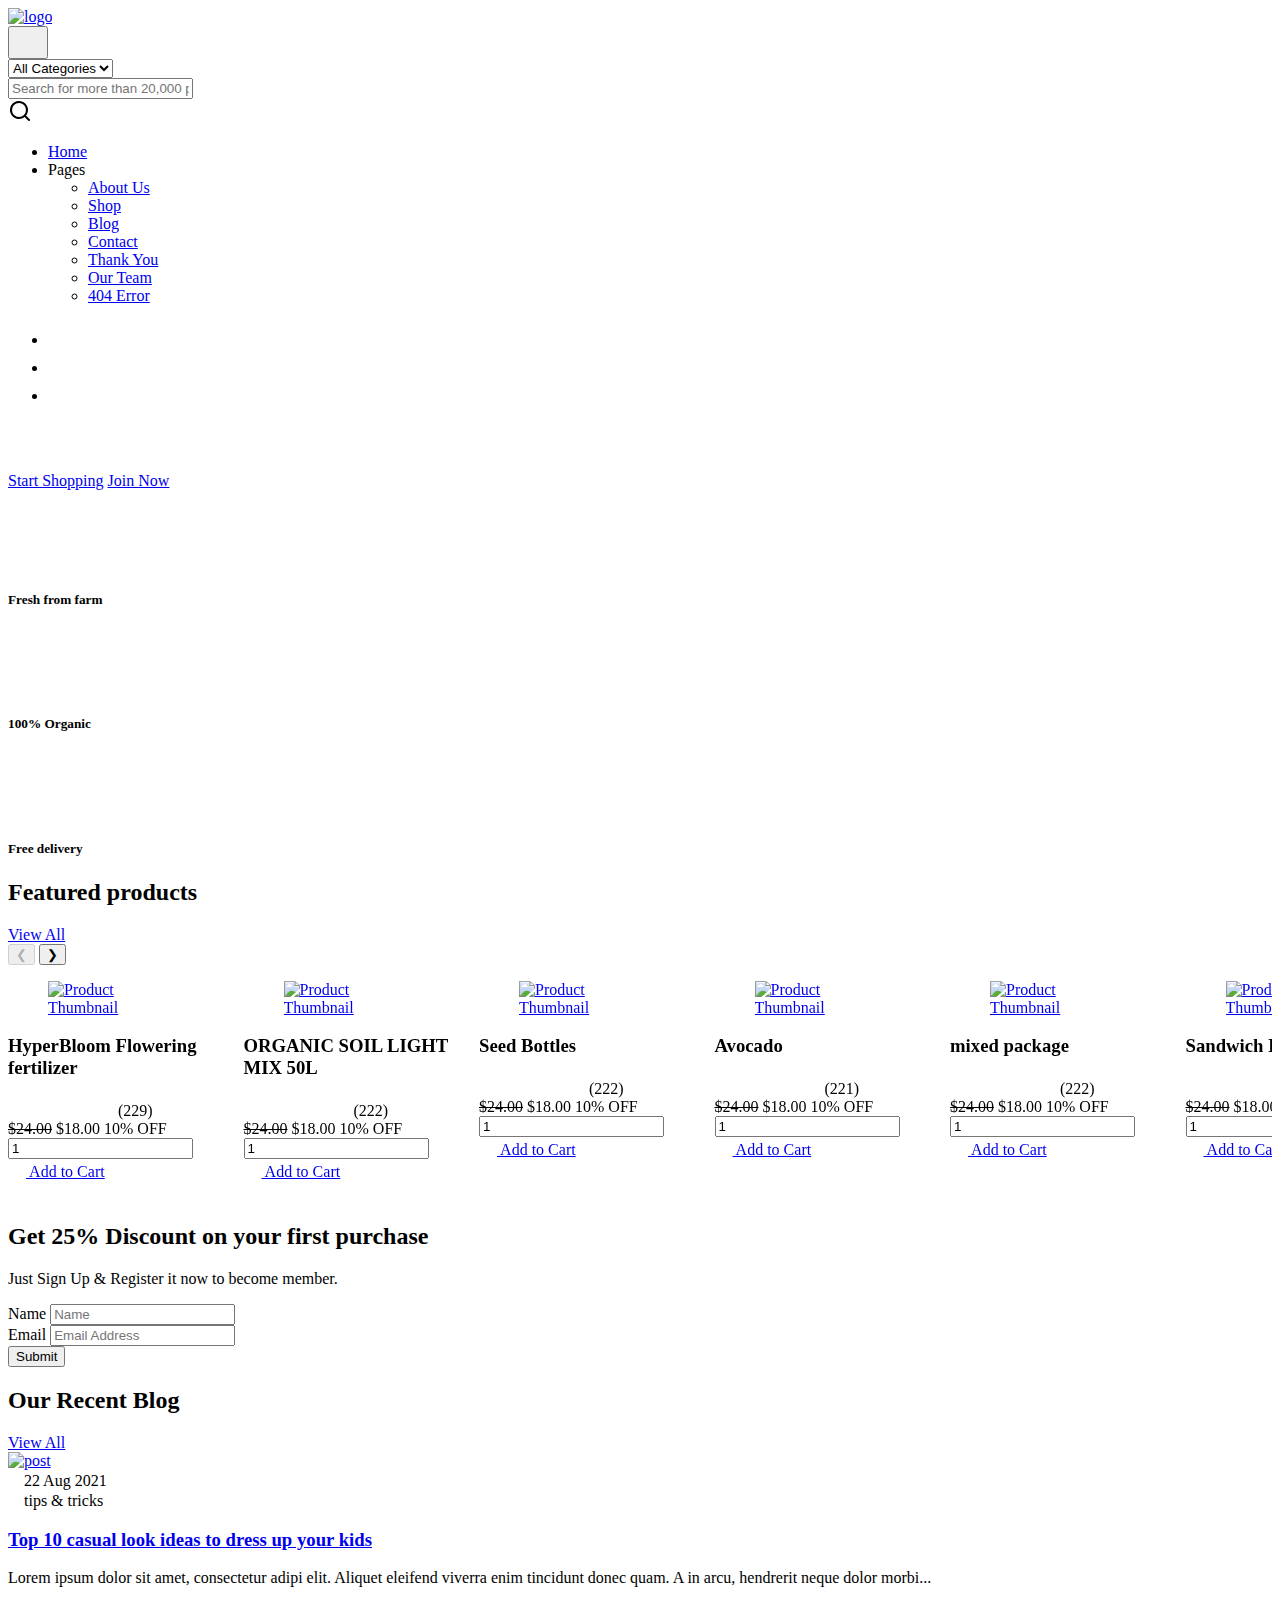
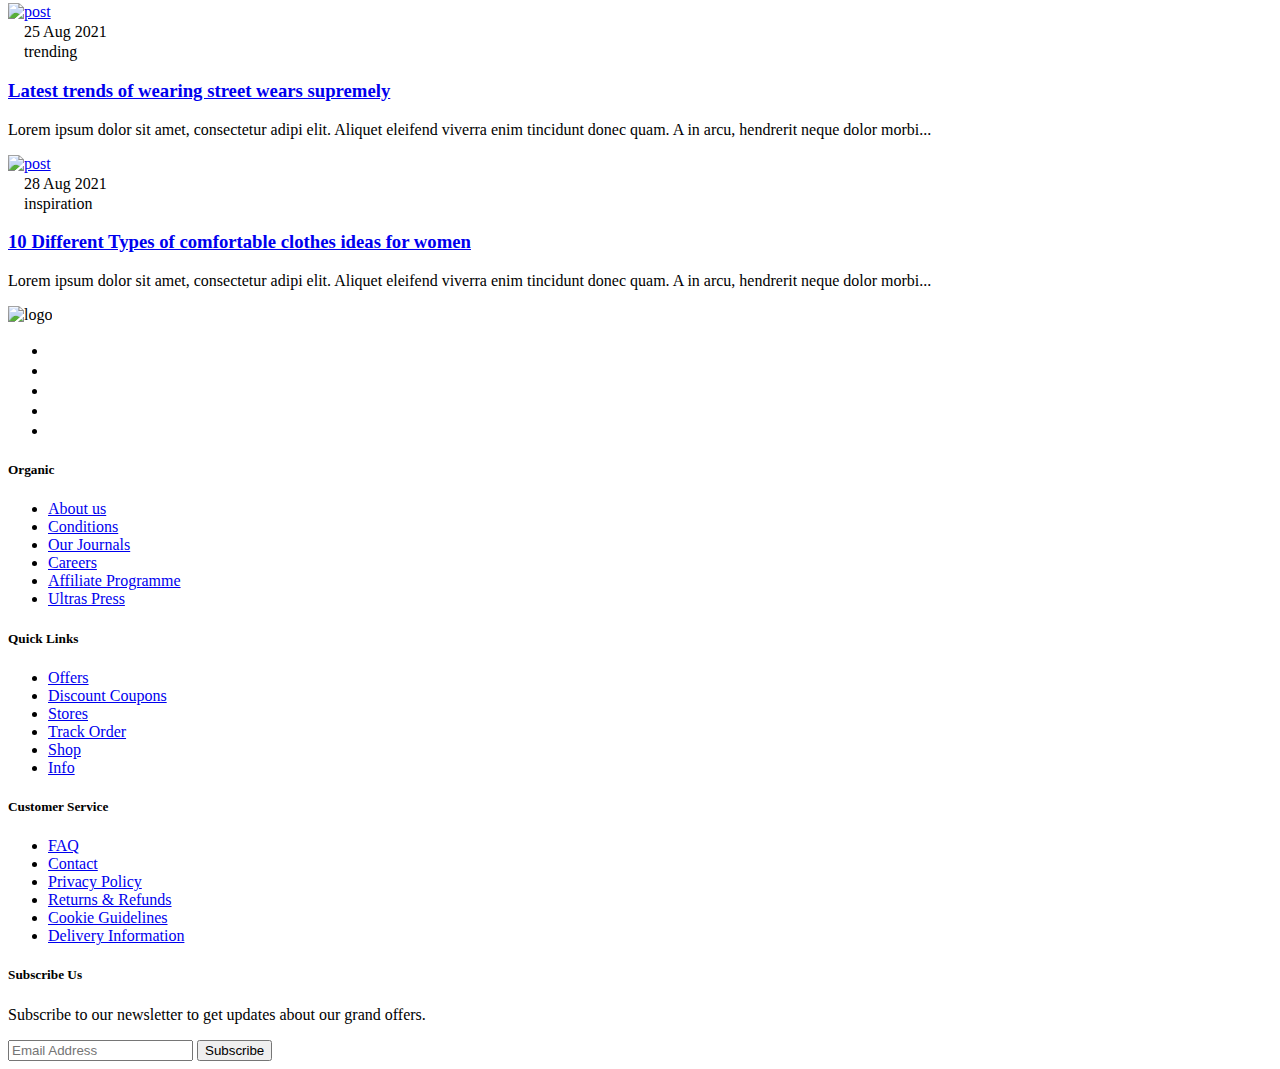
==== acceuil.html @ d7a8ea6f "Add files via upload" ====
<!DOCTYPE html>
<html lang="en">
    <head>
        <title>AgriLink </title>
        <meta charset="utf-8">
        <meta http-equiv="X-UA-Compatible" content="IE=edge">
        <meta name="viewport" content="width=device-width, initial-scale=1.0">
        <meta name="format-detection" content="telephone=no">
        <meta name="apple-mobile-web-app-capable" content="yes">
        <meta name="author" content="">
        <meta name="keywords" content="">
        <meta name="description" content="">
    
        <link rel="stylesheet" href="https://cdn.jsdelivr.net/npm/swiper@9/swiper-bundle.min.css">
        <link href="https://cdn.jsdelivr.net/npm/bootstrap@5.3.0-alpha3/dist/css/bootstrap.min.css" rel="stylesheet" integrity="sha384-KK94CHFLLe+nY2dmCWGMq91rCGa5gtU4mk92HdvYe+M/SXH301p5ILy+dN9+nJOZ" crossorigin="anonymous">
        <link rel="stylesheet" type="text/css" href="css/vendor.css">
        <link rel="stylesheet" type="text/css" href="style.css">
    
        <link rel="preconnect" href="https://fonts.googleapis.com">
        <link rel="preconnect" href="https://fonts.gstatic.com" crossorigin="">
        <link href="https://fonts.googleapis.com/css2?family=Nunito:wght@400;700&amp;family=Open+Sans:ital,wght@0,400;0,700;1,400;1,700&amp;display=swap" rel="stylesheet">
    
      </head>
<body>
    <div class="row py-3 border-bottom">
          
        <div class="col-sm-4 col-lg-2 text-center text-sm-start d-flex gap-3 justify-content-center justify-content-md-start">
          <div class="d-flex align-items-center my-3 my-sm-0">
            <a href="index.html">
              <img src="images/mainlogo.png" alt="logo" class="img-fluid">
            </a>
          </div>
          <button class="navbar-toggler" type="button" data-bs-toggle="offcanvas" data-bs-target="#offcanvasNavbar" aria-controls="offcanvasNavbar">
            <svg width="24" height="24" viewBox="0 0 24 24"><use xlink:href="#menu"></use></svg>
          </button>
        </div>
        
        <div class="col-sm-6 offset-sm-2 offset-md-0 col-lg-4">
          <div class="search-bar row bg-light p-2 rounded-4">
            <div class="col-md-4 d-none d-md-block">
              <select class="form-select border-0 bg-transparent">
                <option>All Categories</option>
                <option>Services</option>
                <option>Stocks</option>
                <option>Gadgets</option>
              </select>
            </div>
            <div class="col-11 col-md-7">
              <form id="search-form" class="text-center" action="index.html" method="post">
                <input type="text" class="form-control border-0 bg-transparent" placeholder="Search for more than 20,000 products">
              </form>
            </div>
            <div class="col-1">
              <svg xmlns="http://www.w3.org/2000/svg" width="24" height="24" viewBox="0 0 24 24"><path fill="currentColor" d="M21.71 20.29L18 16.61A9 9 0 1 0 16.61 18l3.68 3.68a1 1 0 0 0 1.42 0a1 1 0 0 0 0-1.39ZM11 18a7 7 0 1 1 7-7a7 7 0 0 1-7 7Z"></path></svg>
            </div>
          </div>
        </div>

        <div class="col-lg-4">
          <ul class="navbar-nav list-unstyled d-flex flex-row gap-3 gap-lg-5 justify-content-center flex-wrap align-items-center mb-0 fw-bold text-uppercase text-dark">
            <li class="nav-item active">
              <a href="index.html" class="nav-link">Home</a>
            </li>
            <li class="nav-item dropdown">
              <a class="nav-link dropdown-toggle pe-3" role="button" id="pages" data-bs-toggle="dropdown" aria-expanded="false">Pages</a>
              <ul class="dropdown-menu border-0 p-3 rounded-0 shadow" aria-labelledby="pages">
                <li><a href="index.html" class="dropdown-item">About Us </a></li>
                <li><a href="index.html" class="dropdown-item">Shop </a></li>
                <li><a href="index.html" class="dropdown-item">Blog </a></li>
                <li><a href="index.html" class="dropdown-item">Contact </a></li>
                <li><a href="index.html" class="dropdown-item">Thank You </a></li>
                <li><a href="index.html" class="dropdown-item">Our Team </a></li>
                <li><a href="index.html" class="dropdown-item">404 Error </a></li>
              </ul>
            </li>
          </ul>
        </div>
        
        <div class="col-sm-8 col-lg-2 d-flex gap-5 align-items-center justify-content-center justify-content-sm-end">
          <ul class="d-flex justify-content-end list-unstyled m-0">
            <li>
              <a href="#" class="p-2 mx-1">
                <svg width="24" height="24"><use xlink:href="#user"></use></svg>
              </a>
            </li>
            <li>
              <a href="#" class="p-2 mx-1">
                <svg width="24" height="24"><use xlink:href="#wishlist"></use></svg>
              </a>
            </li>
            <li>
              <a href="#" class="p-2 mx-1" data-bs-toggle="offcanvas" data-bs-target="#offcanvasCart" aria-controls="offcanvasCart">
                <svg width="24" height="24"><use xlink:href="#shopping-bag"></use></svg>
              </a>
            </li>
          </ul>
        </div>

      </div>


      <section style="background-image: url('images/bg.jpg');background-repeat: no-repeat;background-size: cover;">
        <div class="container-lg">
          <div class="row">
            <div class="col-lg-6 pt-5 mt-5">
              <h2  style="color:white;" class="display-1 ls-1"><span  class="fw-bold text-primary">Organic</span> Foods and agriculture services at your <span class="fw-bold">Doorsteps</span></h2>
              
              <div class="d-flex gap-3">
                <a href="#" class="btn btn-primary text-uppercase fs-6 rounded-pill px-4 py-3 mt-3">Start Shopping</a>
                <a href="#" class="btn btn-dark text-uppercase fs-6 rounded-pill px-4 py-3 mt-3">Join Now</a>
              </div>
              <div class="row my-5">
                <div class="col">
                  <div class="row text-dark">
                    <div class="col-auto"><p style="color:white; class="fs-1 fw-bold lh-sm mb-0"></p></div>
                    <div style="color:white; class="col"><p  class="text-uppercase lh-sm mb-0"></p></div>
                  </div>
                </div>
                <div class="col">
                  <div class="row text-dark">
                    <div class="col-auto"><p class="fs-1 fw-bold lh-sm mb-0"></p></div>
                    <div class="col"><p class="text-uppercase lh-sm mb-0"></p></div>
                  </div>
                </div>
                <div class="col">
                  <div class="row text-dark">
                    <div class="col-auto"><p class="fs-1 fw-bold lh-sm mb-0"></p></div>
                    <div class="col"><p class="text-uppercase lh-sm mb-0"></p></div>
                  </div>
                </div>
              </div>
            </div>
          </div>
          
          <div class="row row-cols-1 row-cols-sm-3 row-cols-lg-3 g-0 justify-content-center">
            <div class="col">
              <div class="card border-0 bg-primary rounded-0 p-4 text-light">
                <div class="row">
                  <div class="col-md-3 text-center">
                    <svg width="60" height="60"><use xlink:href="#fresh"></use></svg>
                  </div>
                  <div class="col-md-9">
                    <div class="card-body p-0">
                      <h5 class="text-light">Fresh from farm</h5>
                      
                    </div>
                  </div>
                </div>
              </div>
            </div>
            <div class="col">
              <div class="card border-0 bg-secondary rounded-0 p-4 text-light">
                <div class="row">
                  <div class="col-md-3 text-center">
                    <svg width="60" height="60"><use xlink:href="#organic"></use></svg>
                  </div>
                  <div class="col-md-9">
                    <div class="card-body p-0">
                      <h5 class="text-light">100% Organic</h5>
                      
                    </div>
                  </div>
                </div>
              </div>
            </div>
            <div class="col">
              <div class="card border-0 bg-danger rounded-0 p-4 text-light">
                <div class="row">
                  <div class="col-md-3 text-center">
                    <svg width="60" height="60"><use xlink:href="#delivery"></use></svg>
                  </div>
                  <div class="col-md-9">
                    <div class="card-body p-0">
                      <h5 class="text-light">Free delivery</h5>
                      
                    </div>
                  </div>
                </div>
              </div>
            </div>
          </div>
        
        </div>
      </section>


      <div class="container-lg overflow-hidden py-5">
        <div class="row">
          <div class="col-md-12">

            <div class="section-header d-flex flex-wrap justify-content-between my-4">
              
              <h2 class="section-title">Featured products</h2>

              <div class="d-flex align-items-center">
                <a href="#" class="btn btn-primary me-2">View All</a>
                <div class="swiper-buttons">
                  <button class="swiper-prev products-carousel-prev btn btn-primary swiper-button-disabled" disabled="" tabindex="-1" aria-label="Previous slide" aria-controls="swiper-wrapper-297d392862c10f4cb" aria-disabled="true">❮</button>
                  <button class="swiper-next products-carousel-next btn btn-primary" tabindex="0" aria-label="Next slide" aria-controls="swiper-wrapper-297d392862c10f4cb" aria-disabled="false">❯</button>
                </div>  
              </div>
            </div>
            
          </div>
        </div>
        <div class="row">
          <div class="col-md-12">

            <div class="swiper swiper-initialized swiper-horizontal swiper-backface-hidden">
              <div class="swiper-wrapper" id="swiper-wrapper-297d392862c10f4cb" aria-live="polite">
                                
                <div class="product-item swiper-slide swiper-slide-active" role="group" aria-label="1 / 9" style="width: 205.5px; margin-right: 30px;">
                  <figure>
                    <a href="index.html" title="Product Title">
                      <img src="images/rouge.jpeg" alt="Product Thumbnail" class="tab-image">
                    </a>
                  </figure>
                  <div class="d-flex flex-column text-center">
                    <h3 class="fs-6 fw-normal">HyperBloom Flowering fertilizer</h3>
                    <div>
                      <span class="rating">
                        <svg width="18" height="18" class="text-warning"><use xlink:href="#star-full"></use></svg>
                        <svg width="18" height="18" class="text-warning"><use xlink:href="#star-full"></use></svg>
                        <svg width="18" height="18" class="text-warning"><use xlink:href="#star-full"></use></svg>
                        <svg width="18" height="18" class="text-warning"><use xlink:href="#star-full"></use></svg>
                        <svg width="18" height="18" class="text-warning"><use xlink:href="#star-half"></use></svg>
                      </span>
                      <span>(229)</span>
                    </div>
                    <div class="d-flex justify-content-center align-items-center gap-2">
                      <del>$24.00</del>
                      <span class="text-dark fw-semibold">$18.00</span>
                      <span class="badge border border-dark-subtle rounded-0 fw-normal px-1 fs-7 lh-1 text-body-tertiary">10% OFF</span>
                    </div>
                    <div class="button-area p-3 pt-0">
                      <div class="row g-1 mt-2">
                        <div class="col-3"><input type="number" name="quantity" class="form-control border-dark-subtle input-number quantity" value="1"></div>
                        <div class="col-7"><a href="#" class="btn btn-primary rounded-1 p-2 fs-7 btn-cart"><svg width="18" height="18"><use xlink:href="#cart"></use></svg> Add to Cart</a></div>
                        <div class="col-2"><a href="#" class="btn btn-outline-dark rounded-1 p-2 fs-6"><svg width="18" height="18"><use xlink:href="#heart"></use></svg></a></div>
                      </div>
                    </div>
                  </div>
                </div>

                <div class="product-item swiper-slide swiper-slide-next" role="group" aria-label="2 / 9" style="width: 205.5px; margin-right: 30px;">
                  <figure>
                    <a href="index.html" title="Product Title">
                      <img src="images/move.jpeg" alt="Product Thumbnail" class="tab-image">
                    </a>
                  </figure>
                  <div class="d-flex flex-column text-center">
                    <h3 class="fs-6 fw-normal">ORGANIC SOIL LIGHT MIX 50L</h3>
                    <div>
                      <span class="rating">
                        <svg width="18" height="18" class="text-warning"><use xlink:href="#star-full"></use></svg>
                        <svg width="18" height="18" class="text-warning"><use xlink:href="#star-full"></use></svg>
                        <svg width="18" height="18" class="text-warning"><use xlink:href="#star-full"></use></svg>
                        <svg width="18" height="18" class="text-warning"><use xlink:href="#star-full"></use></svg>
                        <svg width="18" height="18" class="text-warning"><use xlink:href="#star-half"></use></svg>
                      </span>
                      <span>(222)</span>
                    </div>
                    <div class="d-flex justify-content-center align-items-center gap-2">
                      <del>$24.00</del>
                      <span class="text-dark fw-semibold">$18.00</span>
                      <span class="badge border border-dark-subtle rounded-0 fw-normal px-1 fs-7 lh-1 text-body-tertiary">10% OFF</span>
                    </div>
                    <div class="button-area p-3 pt-0">
                      <div class="row g-1 mt-2">
                        <div class="col-3"><input type="number" name="quantity" class="form-control border-dark-subtle input-number quantity" value="1"></div>
                        <div class="col-7"><a href="#" class="btn btn-primary rounded-1 p-2 fs-7 btn-cart"><svg width="18" height="18"><use xlink:href="#cart"></use></svg> Add to Cart</a></div>
                        <div class="col-2"><a href="#" class="btn btn-outline-dark rounded-1 p-2 fs-6"><svg width="18" height="18"><use xlink:href="#heart"></use></svg></a></div>
                      </div>
                    </div>
                  </div>
                </div>

                <div class="product-item swiper-slide" role="group" aria-label="3 / 9" style="width: 205.5px; margin-right: 30px;">
                  <figure>
                    <a href="index.html" title="Product Title">
                      <img src="images/product-thumb-12.png" alt="Product Thumbnail" class="tab-image">
                    </a>
                  </figure>
                  <div class="d-flex flex-column text-center">
                    <h3 class="fs-6 fw-normal">Seed Bottles</h3>
                    <div>
                      <span class="rating">
                        <svg width="18" height="18" class="text-warning"><use xlink:href="#star-full"></use></svg>
                        <svg width="18" height="18" class="text-warning"><use xlink:href="#star-full"></use></svg>
                        <svg width="18" height="18" class="text-warning"><use xlink:href="#star-full"></use></svg>
                        <svg width="18" height="18" class="text-warning"><use xlink:href="#star-full"></use></svg>
                        <svg width="18" height="18" class="text-warning"><use xlink:href="#star-half"></use></svg>
                      </span>
                      <span>(222)</span>
                    </div>
                    <div class="d-flex justify-content-center align-items-center gap-2">
                      <del>$24.00</del>
                      <span class="text-dark fw-semibold">$18.00</span>
                      <span class="badge border border-dark-subtle rounded-0 fw-normal px-1 fs-7 lh-1 text-body-tertiary">10% OFF</span>
                    </div>
                    <div class="button-area p-3 pt-0">
                      <div class="row g-1 mt-2">
                        <div class="col-3"><input type="number" name="quantity" class="form-control border-dark-subtle input-number quantity" value="1"></div>
                        <div class="col-7"><a href="#" class="btn btn-primary rounded-1 p-2 fs-7 btn-cart"><svg width="18" height="18"><use xlink:href="#cart"></use></svg> Add to Cart</a></div>
                        <div class="col-2"><a href="#" class="btn btn-outline-dark rounded-1 p-2 fs-6"><svg width="18" height="18"><use xlink:href="#heart"></use></svg></a></div>
                      </div>
                    </div>
                  </div>
                </div>

                <div class="product-item swiper-slide" role="group" aria-label="4 / 9" style="width: 205.5px; margin-right: 30px;">
                  <figure>
                    <a href="index.html" title="Product Title">
                      <img src="images/product-thumb-13.png" alt="Product Thumbnail" class="tab-image">
                    </a>
                  </figure>
                  <div class="d-flex flex-column text-center">
                    <h3 class="fs-6 fw-normal">Avocado </h3>
                    <div>
                      <span class="rating">
                        <svg width="18" height="18" class="text-warning"><use xlink:href="#star-full"></use></svg>
                        <svg width="18" height="18" class="text-warning"><use xlink:href="#star-full"></use></svg>
                        <svg width="18" height="18" class="text-warning"><use xlink:href="#star-full"></use></svg>
                        <svg width="18" height="18" class="text-warning"><use xlink:href="#star-full"></use></svg>
                        <svg width="18" height="18" class="text-warning"><use xlink:href="#star-half"></use></svg>
                      </span>
                      <span>(221)</span>
                    </div>
                    <div class="d-flex justify-content-center align-items-center gap-2">
                      <del>$24.00</del>
                      <span class="text-dark fw-semibold">$18.00</span>
                      <span class="badge border border-dark-subtle rounded-0 fw-normal px-1 fs-7 lh-1 text-body-tertiary">10% OFF</span>
                    </div>
                    <div class="button-area p-3 pt-0">
                      <div class="row g-1 mt-2">
                        <div class="col-3"><input type="number" name="quantity" class="form-control border-dark-subtle input-number quantity" value="1"></div>
                        <div class="col-7"><a href="#" class="btn btn-primary rounded-1 p-2 fs-7 btn-cart"><svg width="18" height="18"><use xlink:href="#cart"></use></svg> Add to Cart</a></div>
                        <div class="col-2"><a href="#" class="btn btn-outline-dark rounded-1 p-2 fs-6"><svg width="18" height="18"><use xlink:href="#heart"></use></svg></a></div>
                      </div>
                    </div>
                  </div>
                </div>

                <div class="product-item swiper-slide" role="group" aria-label="5 / 9" style="width: 205.5px; margin-right: 30px;">
                  <figure>
                    <a href="index.html" title="Product Title">
                      <img src="images/product-thumb-18.png" alt="Product Thumbnail" class="tab-image">
                    </a>
                  </figure>
                  <div class="d-flex flex-column text-center">
                    <h3 class="fs-6 fw-normal">mixed package</h3>
                    <div>
                      <span class="rating">
                        <svg width="18" height="18" class="text-warning"><use xlink:href="#star-full"></use></svg>
                        <svg width="18" height="18" class="text-warning"><use xlink:href="#star-full"></use></svg>
                        <svg width="18" height="18" class="text-warning"><use xlink:href="#star-full"></use></svg>
                        <svg width="18" height="18" class="text-warning"><use xlink:href="#star-full"></use></svg>
                        <svg width="18" height="18" class="text-warning"><use xlink:href="#star-half"></use></svg>
                      </span>
                      <span>(222)</span>
                    </div>
                    <div class="d-flex justify-content-center align-items-center gap-2">
                      <del>$24.00</del>
                      <span class="text-dark fw-semibold">$18.00</span>
                      <span class="badge border border-dark-subtle rounded-0 fw-normal px-1 fs-7 lh-1 text-body-tertiary">10% OFF</span>
                    </div>
                    <div class="button-area p-3 pt-0">
                      <div class="row g-1 mt-2">
                        <div class="col-3"><input type="number" name="quantity" class="form-control border-dark-subtle input-number quantity" value="1"></div>
                        <div class="col-7"><a href="#" class="btn btn-primary rounded-1 p-2 fs-7 btn-cart"><svg width="18" height="18"><use xlink:href="#cart"></use></svg> Add to Cart</a></div>
                        <div class="col-2"><a href="#" class="btn btn-outline-dark rounded-1 p-2 fs-6"><svg width="18" height="18"><use xlink:href="#heart"></use></svg></a></div>
                      </div>
                    </div>
                  </div>
                </div>

                <div class="product-item swiper-slide" role="group" aria-label="6 / 9" style="width: 205.5px; margin-right: 30px;">
                  <figure>
                    <a href="index.html" title="Product Title">
                      <img src="images/product-thumb-15.png" alt="Product Thumbnail" class="tab-image">
                    </a>
                  </figure>
                  <div class="d-flex flex-column text-center">
                    <h3 class="fs-6 fw-normal">Sandwich Bread</h3>
                    <div>
                      <span class="rating">
                        <svg width="18" height="18" class="text-warning"><use xlink:href="#star-full"></use></svg>
                        <svg width="18" height="18" class="text-warning"><use xlink:href="#star-full"></use></svg>
                        <svg width="18" height="18" class="text-warning"><use xlink:href="#star-full"></use></svg>
                        <svg width="18" height="18" class="text-warning"><use xlink:href="#star-full"></use></svg>
                        <svg width="18" height="18" class="text-warning"><use xlink:href="#star-half"></use></svg>
                      </span>
                      <span>(222)</span>
                    </div>
                    <div class="d-flex justify-content-center align-items-center gap-2">
                      <del>$24.00</del>
                      <span class="text-dark fw-semibold">$18.00</span>
                      <span class="badge border border-dark-subtle rounded-0 fw-normal px-1 fs-7 lh-1 text-body-tertiary">10% OFF</span>
                    </div>
                    <div class="button-area p-3 pt-0">
                      <div class="row g-1 mt-2">
                        <div class="col-3"><input type="number" name="quantity" class="form-control border-dark-subtle input-number quantity" value="1"></div>
                        <div class="col-7"><a href="#" class="btn btn-primary rounded-1 p-2 fs-7 btn-cart"><svg width="18" height="18"><use xlink:href="#cart"></use></svg> Add to Cart</a></div>
                        <div class="col-2"><a href="#" class="btn btn-outline-dark rounded-1 p-2 fs-6"><svg width="18" height="18"><use xlink:href="#heart"></use></svg></a></div>
                      </div>
                    </div>
                  </div>
                </div>

                <div class="product-item swiper-slide" role="group" aria-label="7 / 9" style="width: 205.5px; margin-right: 30px;">
                  <figure>
                    <a href="index.html" title="Product Title">
                      <img src="images/product-thumb-16.png" alt="Product Thumbnail" class="tab-image">
                    </a>
                  </figure>
                  <div class="d-flex flex-column text-center">
                    <h3 class="fs-6 fw-normal">Honeycrisp Apples</h3>
                    <div>
                      <span class="rating">
                        <svg width="18" height="18" class="text-warning"><use xlink:href="#star-full"></use></svg>
                        <svg width="18" height="18" class="text-warning"><use xlink:href="#star-full"></use></svg>
                        <svg width="18" height="18" class="text-warning"><use xlink:href="#star-full"></use></svg>
                        <svg width="18" height="18" class="text-warning"><use xlink:href="#star-full"></use></svg>
                        <svg width="18" height="18" class="text-warning"><use xlink:href="#star-half"></use></svg>
                      </span>
                      <span>(222)</span>
                    </div>
                    <div class="d-flex justify-content-center align-items-center gap-2">
                      <del>$24.00</del>
                      <span class="text-dark fw-semibold">$18.00</span>
                      <span class="badge border border-dark-subtle rounded-0 fw-normal px-1 fs-7 lh-1 text-body-tertiary">10% OFF</span>
                    </div>
                    <div class="button-area p-3 pt-0">
                      <div class="row g-1 mt-2">
                        <div class="col-3"><input type="number" name="quantity" class="form-control border-dark-subtle input-number quantity" value="1"></div>
                        <div class="col-7"><a href="#" class="btn btn-primary rounded-1 p-2 fs-7 btn-cart"><svg width="18" height="18"><use xlink:href="#cart"></use></svg> Add to Cart</a></div>
                        <div class="col-2"><a href="#" class="btn btn-outline-dark rounded-1 p-2 fs-6"><svg width="18" height="18"><use xlink:href="#heart"></use></svg></a></div>
                      </div>
                    </div>
                  </div>
                </div>

                <div class="product-item swiper-slide" role="group" aria-label="8 / 9" style="width: 205.5px; margin-right: 30px;">
                  <figure>
                    <a href="index.html" title="Product Title">
                      <img src="images/product-thumb-17.png" alt="Product Thumbnail" class="tab-image">
                    </a>
                  </figure>
                  <div class="d-flex flex-column text-center">
                    <h3 class="fs-6 fw-normal">Whole Wheat Sandwich Bread</h3>
                    <div>
                      <span class="rating">
                        <svg width="18" height="18" class="text-warning"><use xlink:href="#star-full"></use></svg>
                        <svg width="18" height="18" class="text-warning"><use xlink:href="#star-full"></use></svg>
                        <svg width="18" height="18" class="text-warning"><use xlink:href="#star-full"></use></svg>
                        <svg width="18" height="18" class="text-warning"><use xlink:href="#star-full"></use></svg>
                        <svg width="18" height="18" class="text-warning"><use xlink:href="#star-half"></use></svg>
                      </span>
                      <span>(222)</span>
                    </div>
                    <div class="d-flex justify-content-center align-items-center gap-2">
                      <del>$24.00</del>
                      <span class="text-dark fw-semibold">$18.00</span>
                      <span class="badge border border-dark-subtle rounded-0 fw-normal px-1 fs-7 lh-1 text-body-tertiary">10% OFF</span>
                    </div>
                    <div class="button-area p-3 pt-0">
                      <div class="row g-1 mt-2">
                        <div class="col-3"><input type="number" name="quantity" class="form-control border-dark-subtle input-number quantity" value="1"></div>
                        <div class="col-7"><a href="#" class="btn btn-primary rounded-1 p-2 fs-7 btn-cart"><svg width="18" height="18"><use xlink:href="#cart"></use></svg> Add to Cart</a></div>
                        <div class="col-2"><a href="#" class="btn btn-outline-dark rounded-1 p-2 fs-6"><svg width="18" height="18"><use xlink:href="#heart"></use></svg></a></div>
                      </div>
                    </div>
                  </div>
                </div>

                <div class="product-item swiper-slide" role="group" aria-label="9 / 9" style="width: 205.5px; margin-right: 30px;">
                  <figure>
                    <a href="index.html" title="Product Title">
                      <img src="images/product-thumb-18.png" alt="Product Thumbnail" class="tab-image">
                    </a>
                  </figure>
                  <div class="d-flex flex-column text-center">
                    <h3 class="fs-6 fw-normal">Honeycrisp Apples</h3>
                    <div>
                      <span class="rating">
                        <svg width="18" height="18" class="text-warning"><use xlink:href="#star-full"></use></svg>
                        <svg width="18" height="18" class="text-warning"><use xlink:href="#star-full"></use></svg>
                        <svg width="18" height="18" class="text-warning"><use xlink:href="#star-full"></use></svg>
                        <svg width="18" height="18" class="text-warning"><use xlink:href="#star-full"></use></svg>
                        <svg width="18" height="18" class="text-warning"><use xlink:href="#star-half"></use></svg>
                      </span>
                      <span>(222)</span>
                    </div>
                    <div class="d-flex justify-content-center align-items-center gap-2">
                      <del>$24.00</del>
                      <span class="text-dark fw-semibold">$18.00</span>
                      <span class="badge border border-dark-subtle rounded-0 fw-normal px-1 fs-7 lh-1 text-body-tertiary">10% OFF</span>
                    </div>
                    <div class="button-area p-3 pt-0">
                      <div class="row g-1 mt-2">
                        <div class="col-3"><input type="number" name="quantity" class="form-control border-dark-subtle input-number quantity" value="1"></div>
                        <div class="col-7"><a href="#" class="btn btn-primary rounded-1 p-2 fs-7 btn-cart"><svg width="18" height="18"><use xlink:href="#cart"></use></svg> Add to Cart</a></div>
                        <div class="col-2"><a href="#" class="btn btn-outline-dark rounded-1 p-2 fs-6"><svg width="18" height="18"><use xlink:href="#heart"></use></svg></a></div>
                      </div>
                    </div>
                  </div>
                </div>

                  
              </div>
            <span class="swiper-notification" aria-live="assertive" aria-atomic="true"></span></div>
            <!-- / products-carousel -->

          </div>
        </div>
      </div>

      <div class="bg-secondary text-light py-5 my-5" style="background: url('images/banner-newsletter.jpg') no-repeat; background-size: cover;">
        <div class="container">
          <div class="row justify-content-center">
            <div class="col-md-5 p-3">
              <div class="section-header">
                <h2 class="section-title display-5 text-light">Get 25% Discount on your first purchase</h2>
              </div>
              <p>Just Sign Up &amp; Register it now to become member.</p>
            </div>
            <div class="col-md-5 p-3">
              <form>
                <div class="mb-3">
                  <label for="name" class="form-label d-none">Name</label>
                  <input type="text" class="form-control form-control-md rounded-0" name="name" id="name" placeholder="Name">
                </div>
                <div class="mb-3">
                  <label for="email" class="form-label d-none">Email</label>
                  <input type="email" class="form-control form-control-md rounded-0" name="email" id="email" placeholder="Email Address">
                </div>
                <div class="d-grid gap-2">
                  <button type="submit" class="btn btn-dark btn-md rounded-0">Submit</button>
                </div>
              </form>
              
            </div>
            
          </div>
          
        </div>
      </div>

      <section id="latest-blog" class="pb-4">
        <div class="container-lg">
          <div class="row">
            <div class="section-header d-flex align-items-center justify-content-between my-4">
              <h2 class="section-title">Our Recent Blog</h2>
              <a href="#" class="btn btn-primary">View All</a>
            </div>
          </div>
          <div class="row">
            <div class="col-md-4">
              <article class="post-item card border-0 shadow-sm p-3">
                <div class="image-holder zoom-effect">
                  <a href="#">
                    <img src="images/post-thumbnail-1.jpg" alt="post" class="card-img-top">
                  </a>
                </div>
                <div class="card-body">
                  <div class="post-meta d-flex text-uppercase gap-3 my-2 align-items-center">
                    <div class="meta-date"><svg width="16" height="16"><use xlink:href="#calendar"></use></svg>22 Aug 2021</div>
                    <div class="meta-categories"><svg width="16" height="16"><use xlink:href="#category"></use></svg>tips &amp; tricks</div>
                  </div>
                  <div class="post-header">
                    <h3 class="post-title">
                      <a href="#" class="text-decoration-none">Top 10 casual look ideas to dress up your kids</a>
                    </h3>
                    <p>Lorem ipsum dolor sit amet, consectetur adipi elit. Aliquet eleifend viverra enim tincidunt donec quam. A in arcu, hendrerit neque dolor morbi...</p>
                  </div>
                </div>
              </article>
            </div>
            <div class="col-md-4">
              <article class="post-item card border-0 shadow-sm p-3">
                <div class="image-holder zoom-effect">
                  <a href="#">
                    <img src="images/post-thumbnail-2.jpg" alt="post" class="card-img-top">
                  </a>
                </div>
                <div class="card-body">
                  <div class="post-meta d-flex text-uppercase gap-3 my-2 align-items-center">
                    <div class="meta-date"><svg width="16" height="16"><use xlink:href="#calendar"></use></svg>25 Aug 2021</div>
                    <div class="meta-categories"><svg width="16" height="16"><use xlink:href="#category"></use></svg>trending</div>
                  </div>
                  <div class="post-header">
                    <h3 class="post-title">
                      <a href="#" class="text-decoration-none">Latest trends of wearing street wears supremely</a>
                    </h3>
                    <p>Lorem ipsum dolor sit amet, consectetur adipi elit. Aliquet eleifend viverra enim tincidunt donec quam. A in arcu, hendrerit neque dolor morbi...</p>
                  </div>
                </div>
              </article>
            </div>
            <div class="col-md-4">
              <article class="post-item card border-0 shadow-sm p-3">
                <div class="image-holder zoom-effect">
                  <a href="#">
                    <img src="images/post-thumbnail-3.jpg" alt="post" class="card-img-top">
                  </a>
                </div>
                <div class="card-body">
                  <div class="post-meta d-flex text-uppercase gap-3 my-2 align-items-center">
                    <div class="meta-date"><svg width="16" height="16"><use xlink:href="#calendar"></use></svg>28 Aug 2021</div>
                    <div class="meta-categories"><svg width="16" height="16"><use xlink:href="#category"></use></svg>inspiration</div>
                  </div>
                  <div class="post-header">
                    <h3 class="post-title">
                      <a href="#" class="text-decoration-none">10 Different Types of comfortable clothes ideas for women</a>
                    </h3>
                    <p>Lorem ipsum dolor sit amet, consectetur adipi elit. Aliquet eleifend viverra enim tincidunt donec quam. A in arcu, hendrerit neque dolor morbi...</p>
                  </div>
                </div>
              </article>
            </div>
          </div>
        </div>
      </section>

      <footer class="py-5">
        <div class="container-lg">
          <div class="row">
  
            <div class="col-lg-3 col-md-6 col-sm-6">
              <div class="footer-menu">
                <img src="images/logooo.png" width="240" height="240" alt="logo">
                <div class="social-links mt-3">
                  <ul class="d-flex list-unstyled gap-2">
                    <li>
                      <a href="#" class="btn btn-outline-light">
                        <svg width="16" height="16"><use xlink:href="#facebook"></use></svg>
                      </a>
                    </li>
                    <li>
                      <a href="#" class="btn btn-outline-light">
                        <svg width="16" height="16"><use xlink:href="#twitter"></use></svg>
                      </a>
                    </li>
                    <li>
                      <a href="#" class="btn btn-outline-light">
                        <svg width="16" height="16"><use xlink:href="#youtube"></use></svg>
                      </a>
                    </li>
                    <li>
                      <a href="#" class="btn btn-outline-light">
                        <svg width="16" height="16"><use xlink:href="#instagram"></use></svg>
                      </a>
                    </li>
                    <li>
                      <a href="#" class="btn btn-outline-light">
                        <svg width="16" height="16"><use xlink:href="#amazon"></use></svg>
                      </a>
                    </li>
                  </ul>
                </div>
              </div>
            </div>
  
            <div class="col-md-2 col-sm-6">
              <div class="footer-menu">
                <h5 class="widget-title">Organic</h5>
                <ul class="menu-list list-unstyled">
                  <li class="menu-item">
                    <a href="#" class="nav-link">About us</a>
                  </li>
                  <li class="menu-item">
                    <a href="#" class="nav-link">Conditions </a>
                  </li>
                  <li class="menu-item">
                    <a href="#" class="nav-link">Our Journals</a>
                  </li>
                  <li class="menu-item">
                    <a href="#" class="nav-link">Careers</a>
                  </li>
                  <li class="menu-item">
                    <a href="#" class="nav-link">Affiliate Programme</a>
                  </li>
                  <li class="menu-item">
                    <a href="#" class="nav-link">Ultras Press</a>
                  </li>
                </ul>
              </div>
            </div>
            <div class="col-md-2 col-sm-6">
              <div class="footer-menu">
                <h5 class="widget-title">Quick Links</h5>
                <ul class="menu-list list-unstyled">
                  <li class="menu-item">
                    <a href="#" class="nav-link">Offers</a>
                  </li>
                  <li class="menu-item">
                    <a href="#" class="nav-link">Discount Coupons</a>
                  </li>
                  <li class="menu-item">
                    <a href="#" class="nav-link">Stores</a>
                  </li>
                  <li class="menu-item">
                    <a href="#" class="nav-link">Track Order</a>
                  </li>
                  <li class="menu-item">
                    <a href="#" class="nav-link">Shop</a>
                  </li>
                  <li class="menu-item">
                    <a href="#" class="nav-link">Info</a>
                  </li>
                </ul>
              </div>
            </div>
            <div class="col-md-2 col-sm-6">
              <div class="footer-menu">
                <h5 class="widget-title">Customer Service</h5>
                <ul class="menu-list list-unstyled">
                  <li class="menu-item">
                    <a href="#" class="nav-link">FAQ</a>
                  </li>
                  <li class="menu-item">
                    <a href="#" class="nav-link">Contact</a>
                  </li>
                  <li class="menu-item">
                    <a href="#" class="nav-link">Privacy Policy</a>
                  </li>
                  <li class="menu-item">
                    <a href="#" class="nav-link">Returns &amp; Refunds</a>
                  </li>
                  <li class="menu-item">
                    <a href="#" class="nav-link">Cookie Guidelines</a>
                  </li>
                  <li class="menu-item">
                    <a href="#" class="nav-link">Delivery Information</a>
                  </li>
                </ul>
              </div>
            </div>
            <div class="col-lg-3 col-md-6 col-sm-6">
              <div class="footer-menu">
                <h5 class="widget-title">Subscribe Us</h5>
                <p>Subscribe to our newsletter to get updates about our grand offers.</p>
                <form class="d-flex mt-3 gap-0" action="index.html">
                  <input class="form-control rounded-start rounded-0 bg-light" type="email" placeholder="Email Address" aria-label="Email Address">
                  <button class="btn btn-dark rounded-end rounded-0" type="submit">Subscribe</button>
                </form>
              </div>
            </div>
            
          </div>
        </div>
      </footer>
      
</body>
</html>
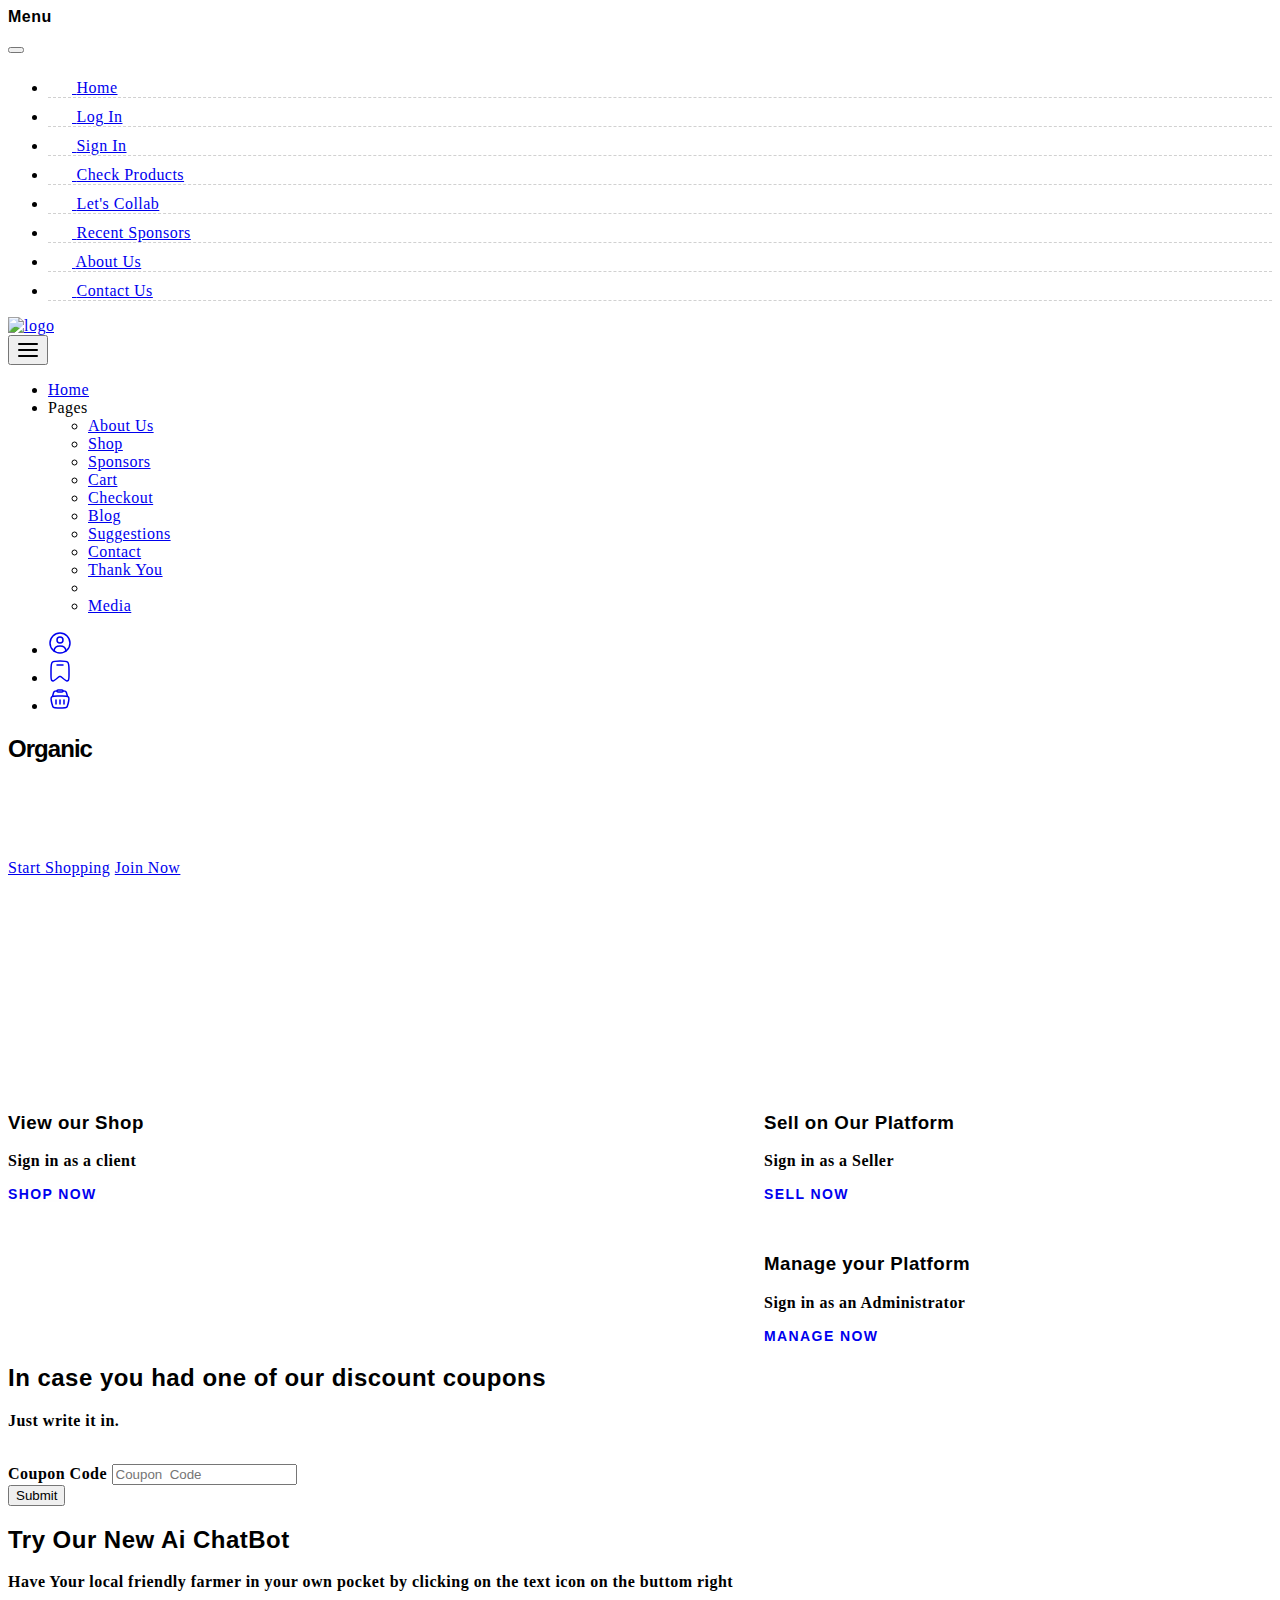
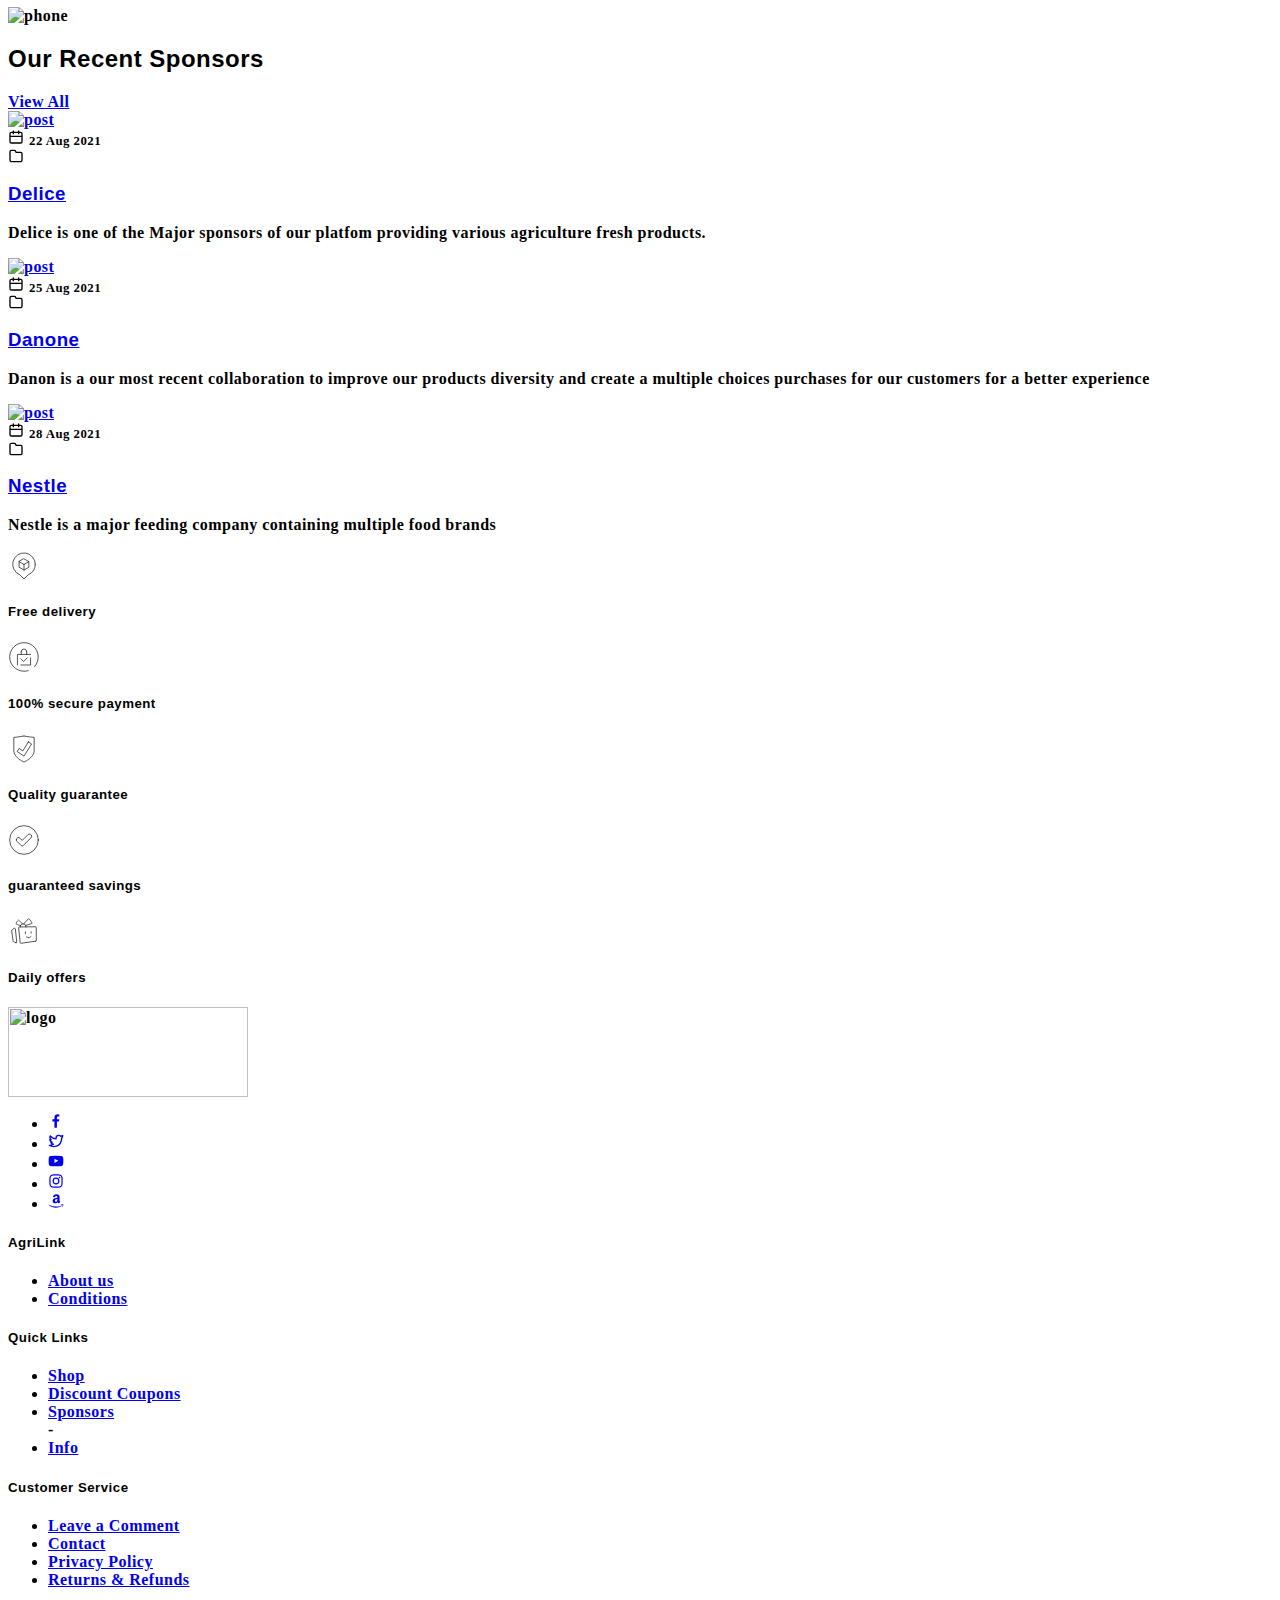
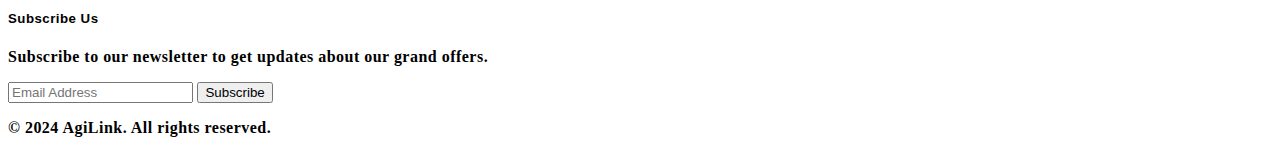
==== commit 878367b8: "Update acceuil.html" ====
--- a/acceuil.html
+++ b/acceuil.html
@@ -1,29 +1,158 @@
-<!DOCTYPE html>
-<html lang="en">
-    <head>
-        <title>AgriLink </title>
-        <meta charset="utf-8">
-        <meta http-equiv="X-UA-Compatible" content="IE=edge">
-        <meta name="viewport" content="width=device-width, initial-scale=1.0">
-        <meta name="format-detection" content="telephone=no">
-        <meta name="apple-mobile-web-app-capable" content="yes">
-        <meta name="author" content="">
-        <meta name="keywords" content="">
-        <meta name="description" content="">
+<html lang="en"><head>
+  <title>AgriLink</title>
+  <meta charset="utf-8">
+  <meta http-equiv="X-UA-Compatible" content="IE=edge">
+  <meta name="viewport" content="width=device-width, initial-scale=1.0">
+  <meta name="format-detection" content="telephone=no">
+  <meta name="apple-mobile-web-app-capable" content="yes">
+  <meta name="author" content="">
+  <meta name="keywords" content="">
+  <meta name="description" content="">
+
+  <link rel="stylesheet" href="https://cdn.jsdelivr.net/npm/swiper@9/swiper-bundle.min.css">
+  <link href="https://cdn.jsdelivr.net/npm/bootstrap@5.3.0-alpha3/dist/css/bootstrap.min.css" rel="stylesheet" integrity="sha384-KK94CHFLLe+nY2dmCWGMq91rCGa5gtU4mk92HdvYe+M/SXH301p5ILy+dN9+nJOZ" crossorigin="anonymous">
+  <link rel="stylesheet" type="text/css" href="css/vendor.css">
+  <link rel="stylesheet" type="text/css" href="style.css">
+
+  <link rel="preconnect" href="https://fonts.googleapis.com">
+  <link rel="preconnect" href="https://fonts.gstatic.com" crossorigin="">
+  <link href="https://fonts.googleapis.com/css2?family=Nunito:wght@400;700&amp;family=Open+Sans:ital,wght@0,400;0,700;1,400;1,700&amp;display=swap" rel="stylesheet">
+
+</head>
+<body class="">
+
+  <svg xmlns="http://www.w3.org/2000/svg" style="display: none;">
+    <defs>
+      <symbol xmlns="http://www.w3.org/2000/svg" id="facebook" viewBox="0 0 24 24"><path fill="currentColor" d="M15.12 5.32H17V2.14A26.11 26.11 0 0 0 14.26 2c-2.72 0-4.58 1.66-4.58 4.7v2.62H6.61v3.56h3.07V22h3.68v-9.12h3.06l.46-3.56h-3.52V7.05c0-1.05.28-1.73 1.76-1.73Z"></path></symbol>
+      <symbol xmlns="http://www.w3.org/2000/svg" id="twitter" viewBox="0 0 24 24"><path fill="currentColor" d="M22.991 3.95a1 1 0 0 0-1.51-.86a7.48 7.48 0 0 1-1.874.794a5.152 5.152 0 0 0-3.374-1.242a5.232 5.232 0 0 0-5.223 5.063a11.032 11.032 0 0 1-6.814-3.924a1.012 1.012 0 0 0-.857-.365a.999.999 0 0 0-.785.5a5.276 5.276 0 0 0-.242 4.769l-.002.001a1.041 1.041 0 0 0-.496.89a3.042 3.042 0 0 0 .027.439a5.185 5.185 0 0 0 1.568 3.312a.998.998 0 0 0-.066.77a5.204 5.204 0 0 0 2.362 2.922a7.465 7.465 0 0 1-3.59.448A1 1 0 0 0 1.45 19.3a12.942 12.942 0 0 0 7.01 2.061a12.788 12.788 0 0 0 12.465-9.363a12.822 12.822 0 0 0 .535-3.646l-.001-.2a5.77 5.77 0 0 0 1.532-4.202Zm-3.306 3.212a.995.995 0 0 0-.234.702c.01.165.009.331.009.488a10.824 10.824 0 0 1-.454 3.08a10.685 10.685 0 0 1-10.546 7.93a10.938 10.938 0 0 1-2.55-.301a9.48 9.48 0 0 0 2.942-1.564a1 1 0 0 0-.602-1.786a3.208 3.208 0 0 1-2.214-.935q.224-.042.445-.105a1 1 0 0 0-.08-1.943a3.198 3.198 0 0 1-2.25-1.726a5.3 5.3 0 0 0 .545.046a1.02 1.02 0 0 0 .984-.696a1 1 0 0 0-.4-1.137a3.196 3.196 0 0 1-1.425-2.673c0-.066.002-.133.006-.198a13.014 13.014 0 0 0 8.21 3.48a1.02 1.02 0 0 0 .817-.36a1 1 0 0 0 .206-.867a3.157 3.157 0 0 1-.087-.729a3.23 3.23 0 0 1 3.226-3.226a3.184 3.184 0 0 1 2.345 1.02a.993.993 0 0 0 .921.298a9.27 9.27 0 0 0 1.212-.322a6.681 6.681 0 0 1-1.026 1.524Z"></path></symbol>
+      <symbol xmlns="http://www.w3.org/2000/svg" id="youtube" viewBox="0 0 24 24"><path fill="currentColor" d="M23 9.71a8.5 8.5 0 0 0-.91-4.13a2.92 2.92 0 0 0-1.72-1A78.36 78.36 0 0 0 12 4.27a78.45 78.45 0 0 0-8.34.3a2.87 2.87 0 0 0-1.46.74c-.9.83-1 2.25-1.1 3.45a48.29 48.29 0 0 0 0 6.48a9.55 9.55 0 0 0 .3 2a3.14 3.14 0 0 0 .71 1.36a2.86 2.86 0 0 0 1.49.78a45.18 45.18 0 0 0 6.5.33c3.5.05 6.57 0 10.2-.28a2.88 2.88 0 0 0 1.53-.78a2.49 2.49 0 0 0 .61-1a10.58 10.58 0 0 0 .52-3.4c.04-.56.04-3.94.04-4.54ZM9.74 14.85V8.66l5.92 3.11c-1.66.92-3.85 1.96-5.92 3.08Z"></path></symbol>
+      <symbol xmlns="http://www.w3.org/2000/svg" id="instagram" viewBox="0 0 24 24"><path fill="currentColor" d="M17.34 5.46a1.2 1.2 0 1 0 1.2 1.2a1.2 1.2 0 0 0-1.2-1.2Zm4.6 2.42a7.59 7.59 0 0 0-.46-2.43a4.94 4.94 0 0 0-1.16-1.77a4.7 4.7 0 0 0-1.77-1.15a7.3 7.3 0 0 0-2.43-.47C15.06 2 14.72 2 12 2s-3.06 0-4.12.06a7.3 7.3 0 0 0-2.43.47a4.78 4.78 0 0 0-1.77 1.15a4.7 4.7 0 0 0-1.15 1.77a7.3 7.3 0 0 0-.47 2.43C2 8.94 2 9.28 2 12s0 3.06.06 4.12a7.3 7.3 0 0 0 .47 2.43a4.7 4.7 0 0 0 1.15 1.77a4.78 4.78 0 0 0 1.77 1.15a7.3 7.3 0 0 0 2.43.47C8.94 22 9.28 22 12 22s3.06 0 4.12-.06a7.3 7.3 0 0 0 2.43-.47a4.7 4.7 0 0 0 1.77-1.15a4.85 4.85 0 0 0 1.16-1.77a7.59 7.59 0 0 0 .46-2.43c0-1.06.06-1.4.06-4.12s0-3.06-.06-4.12ZM20.14 16a5.61 5.61 0 0 1-.34 1.86a3.06 3.06 0 0 1-.75 1.15a3.19 3.19 0 0 1-1.15.75a5.61 5.61 0 0 1-1.86.34c-1 .05-1.37.06-4 .06s-3 0-4-.06a5.73 5.73 0 0 1-1.94-.3a3.27 3.27 0 0 1-1.1-.75a3 3 0 0 1-.74-1.15a5.54 5.54 0 0 1-.4-1.9c0-1-.06-1.37-.06-4s0-3 .06-4a5.54 5.54 0 0 1 .35-1.9A3 3 0 0 1 5 5a3.14 3.14 0 0 1 1.1-.8A5.73 5.73 0 0 1 8 3.86c1 0 1.37-.06 4-.06s3 0 4 .06a5.61 5.61 0 0 1 1.86.34a3.06 3.06 0 0 1 1.19.8a3.06 3.06 0 0 1 .75 1.1a5.61 5.61 0 0 1 .34 1.9c.05 1 .06 1.37.06 4s-.01 3-.06 4ZM12 6.87A5.13 5.13 0 1 0 17.14 12A5.12 5.12 0 0 0 12 6.87Zm0 8.46A3.33 3.33 0 1 1 15.33 12A3.33 3.33 0 0 1 12 15.33Z"></path></symbol>
+      <symbol xmlns="http://www.w3.org/2000/svg" id="amazon" viewBox="0 0 24 24"><path fill="currentColor" d="M1.04 17.52q.1-.16.32-.02a21.308 21.308 0 0 0 10.88 2.9a21.524 21.524 0 0 0 7.74-1.46q.1-.04.29-.12t.27-.12a.356.356 0 0 1 .47.12q.17.24-.11.44q-.36.26-.92.6a14.99 14.99 0 0 1-3.84 1.58A16.175 16.175 0 0 1 12 22a16.017 16.017 0 0 1-5.9-1.09a16.246 16.246 0 0 1-4.98-3.07a.273.273 0 0 1-.12-.2a.215.215 0 0 1 .04-.12Zm6.02-5.7a4.036 4.036 0 0 1 .68-2.36A4.197 4.197 0 0 1 9.6 7.98a10.063 10.063 0 0 1 2.66-.66q.54-.06 1.76-.16v-.34a3.562 3.562 0 0 0-.28-1.72a1.5 1.5 0 0 0-1.32-.6h-.16a2.189 2.189 0 0 0-1.14.42a1.64 1.64 0 0 0-.62 1a.508.508 0 0 1-.4.46L7.8 6.1q-.34-.08-.34-.36a.587.587 0 0 1 .02-.14a3.834 3.834 0 0 1 1.67-2.64A6.268 6.268 0 0 1 12.26 2h.5a5.054 5.054 0 0 1 3.56 1.18a3.81 3.81 0 0 1 .37.43a3.875 3.875 0 0 1 .27.41a2.098 2.098 0 0 1 .18.52q.08.34.12.47a2.856 2.856 0 0 1 .06.56q.02.43.02.51v4.84a2.868 2.868 0 0 0 .15.95a2.475 2.475 0 0 0 .29.62q.14.19.46.61a.599.599 0 0 1 .12.32a.346.346 0 0 1-.16.28q-1.66 1.44-1.8 1.56a.557.557 0 0 1-.58.04q-.28-.24-.49-.46t-.3-.32a4.466 4.466 0 0 1-.29-.39q-.2-.29-.28-.39a4.91 4.91 0 0 1-2.2 1.52a6.038 6.038 0 0 1-1.68.2a3.505 3.505 0 0 1-2.53-.95a3.553 3.553 0 0 1-.99-2.69Zm3.44-.4a1.895 1.895 0 0 0 .39 1.25a1.294 1.294 0 0 0 1.05.47a1.022 1.022 0 0 0 .17-.02a1.022 1.022 0 0 1 .15-.02a2.033 2.033 0 0 0 1.3-1.08a3.13 3.13 0 0 0 .33-.83a3.8 3.8 0 0 0 .12-.73q.01-.28.01-.92v-.5a7.287 7.287 0 0 0-1.76.16a2.144 2.144 0 0 0-1.76 2.22Zm8.4 6.44a.626.626 0 0 1 .12-.16a3.14 3.14 0 0 1 .96-.46a6.52 6.52 0 0 1 1.48-.22a1.195 1.195 0 0 1 .38.02q.9.08 1.08.3a.655.655 0 0 1 .08.36v.14a4.56 4.56 0 0 1-.38 1.65a3.84 3.84 0 0 1-1.06 1.53a.302.302 0 0 1-.18.08a.177.177 0 0 1-.08-.02q-.12-.06-.06-.22a7.632 7.632 0 0 0 .74-2.42a.513.513 0 0 0-.08-.32q-.2-.24-1.12-.24q-.34 0-.8.04q-.5.06-.92.12a.232.232 0 0 1-.16-.04a.065.065 0 0 1-.02-.08a.153.153 0 0 1 .02-.06Z"></path></symbol>
+
+      <symbol xmlns="http://www.w3.org/2000/svg" id="menu" viewBox="0 0 24 24"><path fill="currentColor" d="M2 6a1 1 0 0 1 1-1h18a1 1 0 1 1 0 2H3a1 1 0 0 1-1-1m0 6.032a1 1 0 0 1 1-1h18a1 1 0 1 1 0 2H3a1 1 0 0 1-1-1m1 5.033a1 1 0 1 0 0 2h18a1 1 0 0 0 0-2z"></path></symbol>
+      <symbol xmlns="http://www.w3.org/2000/svg" id="link" viewBox="0 0 24 24"><path fill="currentColor" d="M12 19a1 1 0 1 0-1-1a1 1 0 0 0 1 1Zm5 0a1 1 0 1 0-1-1a1 1 0 0 0 1 1Zm0-4a1 1 0 1 0-1-1a1 1 0 0 0 1 1Zm-5 0a1 1 0 1 0-1-1a1 1 0 0 0 1 1Zm7-12h-1V2a1 1 0 0 0-2 0v1H8V2a1 1 0 0 0-2 0v1H5a3 3 0 0 0-3 3v14a3 3 0 0 0 3 3h14a3 3 0 0 0 3-3V6a3 3 0 0 0-3-3Zm1 17a1 1 0 0 1-1 1H5a1 1 0 0 1-1-1v-9h16Zm0-11H4V6a1 1 0 0 1 1-1h1v1a1 1 0 0 0 2 0V5h8v1a1 1 0 0 0 2 0V5h1a1 1 0 0 1 1 1ZM7 15a1 1 0 1 0-1-1a1 1 0 0 0 1 1Zm0 4a1 1 0 1 0-1-1a1 1 0 0 0 1 1Z"></path></symbol>
+      <symbol xmlns="http://www.w3.org/2000/svg" id="arrow-right" viewBox="0 0 24 24"><path fill="currentColor" d="M17.92 11.62a1 1 0 0 0-.21-.33l-5-5a1 1 0 0 0-1.42 1.42l3.3 3.29H7a1 1 0 0 0 0 2h7.59l-3.3 3.29a1 1 0 0 0 0 1.42a1 1 0 0 0 1.42 0l5-5a1 1 0 0 0 .21-.33a1 1 0 0 0 0-.76Z"></path></symbol>
+      <symbol xmlns="http://www.w3.org/2000/svg" id="category" viewBox="0 0 24 24"><path fill="currentColor" d="M19 5.5h-6.28l-.32-1a3 3 0 0 0-2.84-2H5a3 3 0 0 0-3 3v13a3 3 0 0 0 3 3h14a3 3 0 0 0 3-3v-10a3 3 0 0 0-3-3Zm1 13a1 1 0 0 1-1 1H5a1 1 0 0 1-1-1v-13a1 1 0 0 1 1-1h4.56a1 1 0 0 1 .95.68l.54 1.64a1 1 0 0 0 .95.68h7a1 1 0 0 1 1 1Z"></path></symbol>
+      <symbol xmlns="http://www.w3.org/2000/svg" id="calendar" viewBox="0 0 24 24"><path fill="currentColor" d="M19 4h-2V3a1 1 0 0 0-2 0v1H9V3a1 1 0 0 0-2 0v1H5a3 3 0 0 0-3 3v12a3 3 0 0 0 3 3h14a3 3 0 0 0 3-3V7a3 3 0 0 0-3-3Zm1 15a1 1 0 0 1-1 1H5a1 1 0 0 1-1-1v-7h16Zm0-9H4V7a1 1 0 0 1 1-1h2v1a1 1 0 0 0 2 0V6h6v1a1 1 0 0 0 2 0V6h2a1 1 0 0 1 1 1Z"></path></symbol>
+      <symbol xmlns="http://www.w3.org/2000/svg" id="heart" viewBox="0 0 24 24"><path fill="currentColor" d="M20.16 4.61A6.27 6.27 0 0 0 12 4a6.27 6.27 0 0 0-8.16 9.48l7.45 7.45a1 1 0 0 0 1.42 0l7.45-7.45a6.27 6.27 0 0 0 0-8.87Zm-1.41 7.46L12 18.81l-6.75-6.74a4.28 4.28 0 0 1 3-7.3a4.25 4.25 0 0 1 3 1.25a1 1 0 0 0 1.42 0a4.27 4.27 0 0 1 6 6.05Z"></path></symbol>
+      <symbol xmlns="http://www.w3.org/2000/svg" id="plus" viewBox="0 0 24 24"><path fill="currentColor" d="M19 11h-6V5a1 1 0 0 0-2 0v6H5a1 1 0 0 0 0 2h6v6a1 1 0 0 0 2 0v-6h6a1 1 0 0 0 0-2Z"></path></symbol>
+      <symbol xmlns="http://www.w3.org/2000/svg" id="minus" viewBox="0 0 24 24"><path fill="currentColor" d="M19 11H5a1 1 0 0 0 0 2h14a1 1 0 0 0 0-2Z"></path></symbol>
+      <symbol xmlns="http://www.w3.org/2000/svg" id="cart" viewBox="0 0 24 24"><path fill="currentColor" d="M8.5 19a1.5 1.5 0 1 0 1.5 1.5A1.5 1.5 0 0 0 8.5 19ZM19 16H7a1 1 0 0 1 0-2h8.491a3.013 3.013 0 0 0 2.885-2.176l1.585-5.55A1 1 0 0 0 19 5H6.74a3.007 3.007 0 0 0-2.82-2H3a1 1 0 0 0 0 2h.921a1.005 1.005 0 0 1 .962.725l.155.545v.005l1.641 5.742A3 3 0 0 0 7 18h12a1 1 0 0 0 0-2Zm-1.326-9l-1.22 4.274a1.005 1.005 0 0 1-.963.726H8.754l-.255-.892L7.326 7ZM16.5 19a1.5 1.5 0 1 0 1.5 1.5a1.5 1.5 0 0 0-1.5-1.5Z"></path></symbol>
+      <symbol xmlns="http://www.w3.org/2000/svg" id="check" viewBox="0 0 24 24"><path fill="currentColor" d="M18.71 7.21a1 1 0 0 0-1.42 0l-7.45 7.46l-3.13-3.14A1 1 0 1 0 5.29 13l3.84 3.84a1 1 0 0 0 1.42 0l8.16-8.16a1 1 0 0 0 0-1.47Z"></path></symbol>
+      <symbol xmlns="http://www.w3.org/2000/svg" id="trash" viewBox="0 0 24 24"><path fill="currentColor" d="M10 18a1 1 0 0 0 1-1v-6a1 1 0 0 0-2 0v6a1 1 0 0 0 1 1ZM20 6h-4V5a3 3 0 0 0-3-3h-2a3 3 0 0 0-3 3v1H4a1 1 0 0 0 0 2h1v11a3 3 0 0 0 3 3h8a3 3 0 0 0 3-3V8h1a1 1 0 0 0 0-2ZM10 5a1 1 0 0 1 1-1h2a1 1 0 0 1 1 1v1h-4Zm7 14a1 1 0 0 1-1 1H8a1 1 0 0 1-1-1V8h10Zm-3-1a1 1 0 0 0 1-1v-6a1 1 0 0 0-2 0v6a1 1 0 0 0 1 1Z"></path></symbol>
+      <symbol xmlns="http://www.w3.org/2000/svg" id="search" viewBox="0 0 24 24"><path fill="currentColor" d="M21.71 20.29L18 16.61A9 9 0 1 0 16.61 18l3.68 3.68a1 1 0 0 0 1.42 0a1 1 0 0 0 0-1.39ZM11 18a7 7 0 1 1 7-7a7 7 0 0 1-7 7Z"></path></symbol>
+      <symbol xmlns="http://www.w3.org/2000/svg" id="close" viewBox="0 0 15 15"><path fill="currentColor" d="M7.953 3.788a.5.5 0 0 0-.906 0L6.08 5.85l-2.154.33a.5.5 0 0 0-.283.843l1.574 1.613l-.373 2.284a.5.5 0 0 0 .736.518l1.92-1.063l1.921 1.063a.5.5 0 0 0 .736-.519l-.373-2.283l1.574-1.613a.5.5 0 0 0-.283-.844L8.921 5.85l-.968-2.062Z"></path></symbol>
+      
+      <symbol xmlns="http://www.w3.org/2000/svg" id="package" viewBox="0 0 48 48"><path fill="none" stroke="currentColor" stroke-linecap="round" stroke-linejoin="round" d="m24 13.264l7.288 4.21L24 21.681l-7.288-4.209Z"></path><path fill="none" stroke="currentColor" stroke-linecap="round" stroke-linejoin="round" d="M16.712 17.473v8.418L24 30.101l7.288-4.21v-8.418M24 30.1v-8.418"></path><path fill="none" stroke="currentColor" stroke-linecap="round" stroke-linejoin="round" d="M40.905 21.405a16.905 16.905 0 1 0-23.389 15.611L24 43.5l6.484-6.484a16.906 16.906 0 0 0 10.42-15.611"></path></symbol>
+      <symbol xmlns="http://www.w3.org/2000/svg" id="secure" viewBox="0 0 48 48"><path fill="none" stroke="currentColor" stroke-linecap="round" stroke-linejoin="round" d="M14.134 36V20.11h19.732M19.279 36h14.587V25.45"></path><path fill="none" stroke="currentColor" stroke-linecap="round" stroke-linejoin="round" d="m19.246 26.606l4.135 4.135l5.373-5.372m-8.934-9.282a4.087 4.087 0 1 1 8.174 0m0 0v4.023m-8.172-4.108v4.108"></path><path fill="none" stroke="currentColor" stroke-linecap="round" stroke-linejoin="round" d="M30.288 44.566a21.516 21.516 0 1 1 9.69-6.18"></path></symbol>
+      <symbol xmlns="http://www.w3.org/2000/svg" id="quality" viewBox="0 0 48 48"><path fill="none" stroke="currentColor" stroke-linecap="round" stroke-linejoin="round" d="m30.59 13.45l4.77 2.94L24 34.68l-10.33-7l3.11-4.6l5.52 3.71l8.26-13.38Z"></path><path fill="none" stroke="currentColor" stroke-linecap="round" stroke-linejoin="round" d="M24 4.5s-11.26 2-15.25 2v20a11.16 11.16 0 0 0 .8 4.1a15 15 0 0 0 2 3.61a22 22 0 0 0 2.81 3.07a34.47 34.47 0 0 0 3 2.48a34 34 0 0 0 2.89 1.86c1 .59 1.71 1 2.13 1.19l1 .49a1.44 1.44 0 0 0 1.24 0l1-.49c.42-.2 1.13-.6 2.13-1.19a34 34 0 0 0 2.89-1.86a34.47 34.47 0 0 0 3-2.48a22 22 0 0 0 2.81-3.07a15 15 0 0 0 2-3.61a11.16 11.16 0 0 0 .8-4.1v-20c-3.99.03-15.25-2-15.25-2"></path></symbol>
+      <symbol xmlns="http://www.w3.org/2000/svg" id="savings" viewBox="0 0 48 48"><circle cx="24" cy="24" r="21.5" fill="none" stroke="currentColor" stroke-linecap="round" stroke-linejoin="round"></circle><path fill="none" stroke="currentColor" stroke-linecap="round" stroke-linejoin="round" d="M12.5 23.684a3.298 3.298 0 0 1 5.63-2.332l3.212 3.212h0l8.53-8.53a3.298 3.298 0 0 1 5.628 2.333h0c0 .875-.348 1.714-.966 2.333L22.983 32.25a2.321 2.321 0 0 1-3.283 0l-6.234-6.233a3.298 3.298 0 0 1-.966-2.333"></path></symbol>
+      <symbol xmlns="http://www.w3.org/2000/svg" id="offers" viewBox="0 0 48 48"><path fill="none" stroke="currentColor" stroke-linecap="round" stroke-linejoin="round" d="m41.556 39.297l-22.022 3.11a1.097 1.097 0 0 1-1.245-.97l-2.352-22.311a1.097 1.097 0 0 1 1.08-1.213l24.238-.229a1.097 1.097 0 0 1 1.108 1.09l.137 19.429c.004.55-.4 1.017-.944 1.094M26.1 25.258v2.579m8.494-2.731v2.175"></path><path fill="none" stroke="currentColor" stroke-linecap="round" stroke-linejoin="round" d="M34.343 32.346c-1.437.828-1.926 1.198-2.774 1.988c-1.19-.457-2.284-1.228-3.797-1.456m-15.953 8.721l-3.49-1.6a1.12 1.12 0 0 1-.643-.863L5.511 23.593c-.056-.4.108-.8.43-1.046l3.15-2.406a1.257 1.257 0 0 1 2.014.874l1.966 19.69a.887.887 0 0 1-1.252.894m11.989-28.112c.214-.456.964-1.716 2.76-3.618c3.108-3.323 4.26-4.288 4.26-4.288s1.42.75 3.27 3.109c1.876 2.358 1.93 3.832 1.93 3.832s.67-.08-4.797 1.688c-3.055.991-4.368 1.152-4.931 1.152"></path><path fill="none" stroke="currentColor" stroke-linecap="round" stroke-linejoin="round" d="M26.97 17.828v-.054c0-.884-.241-1.715-.67-2.412c-.563-.91-1.447-1.608-2.492-1.876a3.58 3.58 0 0 0-1.072-.16c-.429 0-.858.053-1.233.214c-1.152.348-2.063 1.18-2.573 2.278a4.747 4.747 0 0 0-.428 1.956v.134"></path><path fill="none" stroke="currentColor" stroke-linecap="round" stroke-linejoin="round" d="M18.93 15.818c-.562-.107-1.5-.349-3.135-.884c-2.304-.75-3.43-1.528-3.43-1.528s-.456-1.393 1.045-3.296s2.653-2.52 2.653-2.52s.911.778 3.43 3.485c1.26 1.313 1.796 2.09 2.01 2.465h.027"></path></symbol>
+      
+      <symbol xmlns="http://www.w3.org/2000/svg" id="delivery" viewBox="0 0 32 32"><path fill="currentColor" d="m29.92 16.61l-3-7A1 1 0 0 0 26 9h-3V7a1 1 0 0 0-1-1H3a1 1 0 0 0-1 1v17a1 1 0 0 0 1 1h2.14a4 4 0 0 0 7.72 0h6.28a4 4 0 0 0 7.72 0H29a1 1 0 0 0 1-1v-7a1 1 0 0 0-.08-.39M23 11h2.34l2.14 5H23ZM9 26a2 2 0 1 1 2-2a2 2 0 0 1-2 2m10.14-3h-6.28a4 4 0 0 0-7.72 0H4V8h17v12.56A4 4 0 0 0 19.14 23M23 26a2 2 0 1 1 2-2a2 2 0 0 1-2 2m5-3h-1.14A4 4 0 0 0 23 20v-2h5Z"></path></symbol>
+      <symbol xmlns="http://www.w3.org/2000/svg" id="organic" viewBox="0 0 24 24"><path fill="currentColor" d="M0 2.84c1.402 2.71 1.445 5.241 2.977 10.4c1.855 5.341 8.703 5.701 9.21 5.711c.46.726 1.513 1.704 3.926 2.21l.268-1.272c-2.082-.436-2.844-1.239-3.106-1.68l-.005.006c.087-.484 1.523-5.377-1.323-9.352C7.182 3.583 0 2.84 0 2.84m24 .84c-3.898.611-4.293-.92-11.473 3.093a11.879 11.879 0 0 1 2.625 10.05c3.723-1.486 5.166-3.976 5.606-6.466c0 0 1.27-4.716 3.242-6.677M12.527 6.773l-.002-.002v.004zM2.643 5.22s5.422 1.426 8.543 11.543c-2.945-.889-4.203-3.796-4.63-5.168h.006a15.863 15.863 0 0 0-3.92-6.375z"></path></symbol>
+      <symbol xmlns="http://www.w3.org/2000/svg" id="fresh" viewBox="0 0 24 24"><g fill="none"><path d="M24 0v24H0V0zM12.594 23.258l-.012.002l-.071.035l-.02.004l-.014-.004l-.071-.036c-.01-.003-.019 0-.024.006l-.004.01l-.017.428l.005.02l.01.013l.104.074l.015.004l.012-.004l.104-.074l.012-.016l.004-.017l-.017-.427c-.002-.01-.009-.017-.016-.018m.264-.113l-.014.002l-.184.093l-.01.01l-.003.011l.018.43l.005.012l.008.008l.201.092c.012.004.023 0 .029-.008l.004-.014l-.034-.614c-.003-.012-.01-.02-.02-.022m-.715.002a.023.023 0 0 0-.027.006l-.006.014l-.034.614c0 .012.007.02.017.024l.015-.002l.201-.093l.01-.008l.003-.011l.018-.43l-.003-.012l-.01-.01z"></path><path fill="currentColor" d="M20 9a1 1 0 0 1 1 1v1a8 8 0 0 1-8 8H9.414l.793.793a1 1 0 0 1-1.414 1.414l-2.496-2.496a.997.997 0 0 1-.287-.567L6 17.991a.996.996 0 0 1 .237-.638l.056-.06l2.5-2.5a1 1 0 0 1 1.414 1.414L9.414 17H13a6 6 0 0 0 6-6v-1a1 1 0 0 1 1-1m-4.793-6.207l2.5 2.5a1 1 0 0 1 0 1.414l-2.5 2.5a1 1 0 1 1-1.414-1.414L14.586 7H11a6 6 0 0 0-6 6v1a1 1 0 1 1-2 0v-1a8 8 0 0 1 8-8h3.586l-.793-.793a1 1 0 0 1 1.414-1.414"></path></g></symbol>
+
+      <symbol xmlns="http://www.w3.org/2000/svg" id="star-full" viewBox="0 0 24 24"><path fill="currentColor" d="m3.1 11.3l3.6 3.3l-1 4.6c-.1.6.1 1.2.6 1.5c.2.2.5.3.8.3c.2 0 .4 0 .6-.1c0 0 .1 0 .1-.1l4.1-2.3l4.1 2.3s.1 0 .1.1c.5.2 1.1.2 1.5-.1c.5-.3.7-.9.6-1.5l-1-4.6c.4-.3 1-.9 1.6-1.5l1.9-1.7l.1-.1c.4-.4.5-1 .3-1.5s-.6-.9-1.2-1h-.1l-4.7-.5l-1.9-4.3s0-.1-.1-.1c-.1-.7-.6-1-1.1-1c-.5 0-1 .3-1.3.8c0 0 0 .1-.1.1L8.7 8.2L4 8.7h-.1c-.5.1-1 .5-1.2 1c-.1.6 0 1.2.4 1.6"></path></symbol>
+      <symbol xmlns="http://www.w3.org/2000/svg" id="star-half" viewBox="0 0 24 24"><path fill="currentColor" d="m3.1 11.3l3.6 3.3l-1 4.6c-.1.6.1 1.2.6 1.5c.2.2.5.3.8.3c.2 0 .4 0 .6-.1c0 0 .1 0 .1-.1l4.1-2.3l4.1 2.3s.1 0 .1.1c.5.2 1.1.2 1.5-.1c.5-.3.7-.9.6-1.5l-1-4.6c.4-.3 1-.9 1.6-1.5l1.9-1.7l.1-.1c.4-.4.5-1 .3-1.5s-.6-.9-1.2-1h-.1l-4.7-.5l-1.9-4.3s0-.1-.1-.1c-.1-.7-.6-1-1.1-1c-.5 0-1 .3-1.3.8c0 0 0 .1-.1.1L8.7 8.2L4 8.7h-.1c-.5.1-1 .5-1.2 1c-.1.6 0 1.2.4 1.6m8.9 5V5.8l1.7 3.8c.1.3.5.5.8.6l4.2.5l-3.1 2.8c-.3.2-.4.6-.3 1c0 .2.5 2.2.8 4.1l-3.6-2.1c-.2-.2-.3-.2-.5-.2"></path></symbol>
+
+      <symbol xmlns="http://www.w3.org/2000/svg" id="user" viewBox="0 0 24 24"><g fill="none" stroke="currentColor" stroke-width="1.5"><circle cx="12" cy="9" r="3"></circle><circle cx="12" cy="12" r="10"></circle><path stroke-linecap="round" d="M17.97 20c-.16-2.892-1.045-5-5.97-5s-5.81 2.108-5.97 5"></path></g></symbol>
+      <symbol xmlns="http://www.w3.org/2000/svg" id="wishlist" viewBox="0 0 24 24"><g fill="none" stroke="currentColor" stroke-width="1.5"><path d="M21 16.09v-4.992c0-4.29 0-6.433-1.318-7.766C18.364 2 16.242 2 12 2C7.757 2 5.636 2 4.318 3.332C3 4.665 3 6.81 3 11.098v4.993c0 3.096 0 4.645.734 5.321c.35.323.792.526 1.263.58c.987.113 2.14-.907 4.445-2.946c1.02-.901 1.529-1.352 2.118-1.47c.29-.06.59-.06.88 0c.59.118 1.099.569 2.118 1.47c2.305 2.039 3.458 3.059 4.445 2.945c.47-.053.913-.256 1.263-.579c.734-.676.734-2.224.734-5.321Z"></path><path stroke-linecap="round" d="M15 6H9"></path></g></symbol>
+      <symbol xmlns="http://www.w3.org/2000/svg" id="shopping-bag" viewBox="0 0 24 24"><g fill="none" stroke="currentColor" stroke-width="1.5"><path d="M3.864 16.455c-.858-3.432-1.287-5.147-.386-6.301C4.378 9 6.148 9 9.685 9h4.63c3.538 0 5.306 0 6.207 1.154c.901 1.153.472 2.87-.386 6.301c-.546 2.183-.818 3.274-1.632 3.91c-.814.635-1.939.635-4.189.635h-4.63c-2.25 0-3.375 0-4.189-.635c-.814-.636-1.087-1.727-1.632-3.91Z"></path><path d="m19.5 9.5l-.71-2.605c-.274-1.005-.411-1.507-.692-1.886A2.5 2.5 0 0 0 17 4.172C16.56 4 16.04 4 15 4M4.5 9.5l.71-2.605c.274-1.005.411-1.507.692-1.886A2.5 2.5 0 0 1 7 4.172C7.44 4 7.96 4 9 4"></path><path d="M9 4a1 1 0 0 1 1-1h4a1 1 0 1 1 0 2h-4a1 1 0 0 1-1-1Z"></path><path stroke-linecap="round" stroke-linejoin="round" d="M8 13v4m8-4v4m-4-4v4"></path></g></symbol>
+
+      <symbol xmlns="http://www.w3.org/2000/svg" id="fruits" viewBox="0 0 48 48"><g fill="currentColor" fill-rule="evenodd" clip-rule="evenodd"><path d="M18.88 7.566a1 1 0 0 1 1 1v6.6a1 1 0 1 1-2 0v-6.6a1 1 0 0 1 1-1"></path><path d="M11.78 13.905c1.13-.27 2.283-.065 3.48.553c.975.505 1.667.736 2.206.847c.538.112.966.114 1.483.114v2h-.02c-.516 0-1.12 0-1.868-.155c-.757-.157-1.622-.462-2.72-1.03c-.878-.453-1.54-.517-2.096-.384c-.584.14-1.201.53-1.912 1.264c-1.632 1.688-2.139 3.426-2.316 4.762c-.1 1.644.197 4.89 1.668 8.063c.5 1.08 1.21 2.57 2.076 3.737c.432.582.866 1.03 1.283 1.306c.405.267.741.34 1.046.288c3.123-.538 3.71-.551 4.319-.551h1.037v2H18.38c-.422 0-.92 0-3.95.522c-.94.162-1.787-.127-2.488-.59c-.689-.455-1.284-1.106-1.787-1.783c-1.005-1.353-1.791-3.024-2.284-4.088c-1.638-3.532-1.972-7.137-1.848-9.064l.003-.032l.004-.032c.212-1.644.844-3.839 2.866-5.928c.845-.874 1.783-1.556 2.885-1.82"></path><path d="M14.64 11.41c1.496 1.431 2.307 3.166 2.307 4.51a1 1 0 1 0 2 0c0-2.05-1.168-4.275-2.925-5.956C14.244 8.265 11.743 7 8.896 7a1 1 0 0 0 0 2c2.244 0 4.268.999 5.743 2.41"></path><path d="M8.574 7.009a1 1 0 0 1 1.116.868c.492 3.93 3.945 6 6.734 7.115a1 1 0 0 1-.743 1.857c-2.869-1.147-7.335-3.604-7.975-8.724a1 1 0 0 1 .868-1.116m17.188 6.894c-1.152-.264-2.334-.066-3.57.548c-1.02.506-1.747.74-2.317.853c-.57.113-1.022.115-1.56.115a1 1 0 0 0 0 2h.019c.537 0 1.16 0 1.93-.153c.781-.155 1.676-.458 2.816-1.024c.924-.458 1.632-.528 2.236-.39c.626.144 1.277.542 2.017 1.277c1.716 1.703 2.235 3.452 2.414 4.784a1 1 0 0 0 1.982-.266c-.222-1.653-.884-3.85-2.987-5.938c-.881-.874-1.85-1.548-2.98-1.806m.945 20.377a1 1 0 0 0-1.414.027c-.757.786-1.393 1.05-1.931.962c-3.252-.538-3.86-.55-4.485-.55a1 1 0 0 0 0 2h.028c.447 0 .967 0 4.13.523c1.522.252 2.785-.599 3.699-1.548a1 1 0 0 0-.027-1.415"></path><path d="M32.65 16.103c-1.003 1.81-1.263 3.709-.864 4.992a1 1 0 1 1-1.91.594c-.609-1.959-.153-4.43 1.025-6.556c1.193-2.152 3.206-4.101 5.925-4.947a1 1 0 1 1 .594 1.91c-2.143.666-3.78 2.222-4.77 4.007"></path><path d="M34.719 17.379c-1.168 1.71-2.748 2.793-4.073 3.013a1 1 0 1 0 .326 1.973c2.023-.335 4.027-1.851 5.398-3.858c1.388-2.032 2.227-4.706 1.762-7.515a1 1 0 1 0-1.974.326c.367 2.214-.288 4.375-1.44 6.06"></path><path d="M31.78 23a2.5 2.5 0 1 0 0 5a2.5 2.5 0 0 0 0-5m-4.5 2.5a4.5 4.5 0 1 1 9 0a4.5 4.5 0 0 1-9 0"></path><path d="M37.845 18.09a4.5 4.5 0 0 1 2.716 5.755a1 1 0 1 1-1.883-.675a2.5 2.5 0 1 0-4.706-1.69a1 1 0 0 1-1.882-.675a4.5 4.5 0 0 1 5.755-2.715"></path><path d="M36.253 23.176a4.501 4.501 0 0 1 3.822 8.014a1 1 0 1 1-1.144-1.64a2.5 2.5 0 1 0-3.008-3.99a1 1 0 1 1-1.262-1.552a4.501 4.501 0 0 1 1.592-.832M27.78 29a2.5 2.5 0 1 0 0 5a2.5 2.5 0 0 0 0-5m-4.5 2.5a4.5 4.5 0 1 1 9 0a4.5 4.5 0 0 1-9 0"></path><path d="M35.78 29a2.5 2.5 0 1 0 0 5a2.5 2.5 0 0 0 0-5m-4.5 2.5a4.5 4.5 0 1 1 9 0a4.5 4.5 0 0 1-9 0"></path><path d="M31.78 35a2.5 2.5 0 1 0 0 5a2.5 2.5 0 0 0 0-5m-4.5 2.5a4.5 4.5 0 1 1 9 0a4.5 4.5 0 0 1-9 0"></path><path d="M37.834 33.966a1 1 0 0 1 1.278-.606a4.5 4.5 0 1 1-4.675 7.44a1 1 0 1 1 1.405-1.423a2.5 2.5 0 1 0 2.598-4.133a1 1 0 0 1-.606-1.278"></path></g></symbol>
+      <symbol xmlns="http://www.w3.org/2000/svg" id="dairy" viewBox="0 0 48 48"><g fill="none"><path d="M0 0h48v48H0z"></path><path fill="currentColor" fill-rule="evenodd" d="M10 5a1 1 0 0 1 1-1h18.571a1 1 0 0 1 .559.17l7.428 5A1 1 0 0 1 38 10v33a1 1 0 0 1-1 1H18.429a1 1 0 0 1-.559-.17l-7.428-5A1 1 0 0 1 10 38zm2 1.878v2.494a2 2 0 0 0 .168.802l1.985 4.539a1 1 0 0 0 1.67.258l.682-.781A2 2 0 0 0 17 12.873v-2.63zM19 11v31h17V11zm14.723-2h-14.99l-4.456-3h14.99zM36 23a8 8 0 1 0-16 0a8 8 0 0 0 16 0M17 40.833V16.61a2.964 2.964 0 0 1-2 .702v22.175zm-4-2.692V16.5h.012a2.997 2.997 0 0 1-.691-.986L12 14.781v22.687zM28 17a6 6 0 1 0 0 12a6 6 0 0 0 0-12m-4 5a1 1 0 0 1 1-1h6v2h-6a1 1 0 0 1-1-1m2 3a1 1 0 0 1 1-1h2v2h-2a1 1 0 0 1-1-1" clip-rule="evenodd"></path></g></symbol>
+      <symbol xmlns="http://www.w3.org/2000/svg" id="meat" viewBox="0 0 48 48"><g fill="currentColor"><path d="M14 14a1 1 0 1 0 0-2a1 1 0 0 0 0 2"></path><path fill-rule="evenodd" d="M15.086 6c1.26-1.26 3.414-.368 3.414 1.414V9h1.586c1.782 0 2.674 2.154 1.414 3.414l-1.793 1.793a1.138 1.138 0 0 1-.037.036l3.456 5.847a4 4 0 0 0 4.08 1.914l12.58-2.027c1.63-.263 2.74 1.609 1.728 2.914c-.97 1.251-1.459 2.85-1.812 4.6C38.384 34.02 32.854 39.052 26 39.88V42h2.5v2H19v-2h5v-2c-5.414 0-10.21-2.607-13.107-6.608c-2.324-3.21-1.946-7.335-1.006-10.767l.495-1.805a6.996 6.996 0 0 0 .181-2.822L10.5 18H7.914C6.132 18 5.24 15.846 6.5 14.586zm5 5l-1.466 1.466l-.73-1.233a4.55 4.55 0 0 0-.307-.455c.275.142.586.222.917.222zM16.5 9c0 .334.082.65.227.926a4.548 4.548 0 0 0-1.894-.845L16.5 7.414zm-8.586 7l1.595-1.594c.04.208.096.416.168.624l.334.97zm3.654-1.622a2.548 2.548 0 0 1 4.601-2.127l5.236 8.857a6 6 0 0 0 6.119 2.87l12.148-1.957c-1.082 1.557-1.589 3.383-1.93 5.075a13.09 13.09 0 0 1-1.419 3.815a.999.999 0 0 0-.247.222C34.183 33.513 31.378 35 28.264 35C22.654 35 18 30.136 18 24a1 1 0 0 0-2 0c0 7.12 5.432 13 12.264 13c.4 0 .794-.02 1.184-.06A14.402 14.402 0 0 1 24 38c-4.763 0-8.96-2.291-11.487-5.78c-1.766-2.439-1.6-5.773-.697-9.066l.495-1.806a8.998 8.998 0 0 0-.171-5.311z" clip-rule="evenodd"></path></g></symbol>
+      <symbol xmlns="http://www.w3.org/2000/svg" id="seafood" viewBox="0 0 24 24"><path fill="currentColor" d="M13.497 4.564c1.649-.906 3.859-1.137 6.669-.694c.119.685.221 1.711.147 2.86c-.102 1.572-.53 3.278-1.602 4.656l-.165.212l-.036.263v.002l-.002.014l-.013.074a9.298 9.298 0 0 1-1.294 3.217l-.84-1.688l-.96.72C13.65 15.513 10.903 16 9 16H8v1c0 .77-.004 1.293-.106 1.804a3.722 3.722 0 0 1-.147.53l-4.011-4.012a8.2 8.2 0 0 1 .978-.209A10.285 10.285 0 0 1 5.985 15H7v-1c0-2.697.864-3.993 1.83-5.442L9.202 8L7.428 5.339a9.688 9.688 0 0 1 1.765-.411c.609-.088 1.228-.13 1.773-.123c.202.002.385.012.548.026c.09.768.373 1.643.861 2.475c.725 1.236 1.938 2.442 3.774 3.13l.936.351l.703-1.872l-.937-.351c-1.364-.512-2.234-1.39-2.75-2.27c-.385-.655-.557-1.28-.604-1.73m6.947 7.845c1.285-1.759 1.752-3.81 1.865-5.55c.117-1.806-.14-3.371-.344-4.121l-.164-.605l-.616-.116c-3.425-.643-6.471-.492-8.855.91a7.649 7.649 0 0 0-1.338-.122c-.66-.009-1.383.042-2.083.143c-.698.1-1.397.252-2.004.455c-.575.193-1.193.471-1.612.89l-.58.58L6.8 8.003c-.813 1.256-1.6 2.711-1.767 5.054c-.19.02-.4.045-.622.08c-.857.131-2.032.409-2.965 1.03l-1.015.678l7.725 7.725l.676-1.015c.563-.845.87-1.59 1.024-2.359c.083-.413.118-.823.133-1.231c1.704-.117 3.837-.545 5.612-1.523l1.12 2.25l.983-.983c1.188-1.189 1.88-2.582 2.273-3.653a11.298 11.298 0 0 0 .467-1.646M17.5 4.58l1.417 1.417L17.5 7.414l-1.417-1.417z"></path></symbol>
+      <symbol xmlns="http://www.w3.org/2000/svg" id="bakery" viewBox="0 0 24 24"><path fill="currentColor" d="M19.87 17.412q.828.436 1.365-.206q.536-.643.138-1.414l-1.911-3.584l-1.666 4.123zm-5.308-.912h2.084l2.439-6.027q.228-.565.077-.914q-.15-.35-.57-.52l-2-.8q-.455-.19-.88-.047q-.424.145-.474.639zm-7.208 0h2.084l-.676-7.746q-.05-.39-.455-.548q-.405-.158-.9.032l-2 .8q-.45.19-.527.598q-.078.406.112.914zm-3.223.912l2.073-1.081l-1.627-4.123l-1.95 3.661q-.437.79.148 1.366q.585.575 1.356.177m6.307-.912h3.124l.788-8.912q.05-.455-.228-.772q-.278-.316-.772-.316h-2.7q-.373 0-.709.288t-.291.724zM3.53 18.538q-.87 0-1.45-.595q-.579-.595-.579-1.44q0-.28.068-.548q.069-.268.194-.524L4.077 11q-.33-.865-.08-1.715q.25-.85 1.045-1.173l2-.8q.427-.183.873-.185q.447-.002.797.265q.08-.782.628-1.337q.548-.555 1.34-.555h2.67q.78 0 1.338.526t.677 1.29q.293-.281.739-.225q.446.057.854.22l2 .8q.807.324 1.092 1.164q.285.84-.088 1.675l2.315 4.43q.111.218.186.437t.075.456q0 .933-.647 1.6q-.647.665-1.57.665q-.227 0-.431-.052q-.205-.053-.41-.16l-1.626-.826H6.134l-1.515.788q-.248.137-.524.194q-.276.056-.566.056m8.49-6.519"></path></symbol>
+      <symbol xmlns="http://www.w3.org/2000/svg" id="canned" viewBox="0 0 32 32"><g fill="none"><g fill="currentColor" clip-path="url(#fluentEmojiHighContrastCannedFood0)"><path d="M8 5.04h16v5.03h-2.239a7.977 7.977 0 0 0-5.771-2.46a7.977 7.977 0 0 0-5.771 2.46H8zm13.846 16.02H24v5.98H8v-5.98h2.134a7.978 7.978 0 0 0 5.856 2.55a7.978 7.978 0 0 0 5.856-2.55m-8.196-8.265a2.232 2.232 0 0 1-1.7-2.165h2.29c.71 0 1.344.333 1.752.852a2.232 2.232 0 0 1 1.768-.862h2.28a2.233 2.233 0 0 1-1.723 2.172a3.952 3.952 0 0 1-.757 7.828h-3.14c-2.18 0-3.95-1.77-3.95-3.95a3.954 3.954 0 0 1 3.18-3.875"></path><path d="M3 3.52A3.52 3.52 0 0 1 6.52 0h18.3a3.52 3.52 0 0 1 2.17 6.292v19.5a3.532 3.532 0 0 1 1.35 2.778a3.52 3.52 0 0 1-3.52 3.52H6.52A3.52 3.52 0 0 1 3 28.57a3.54 3.54 0 0 1 2-3.185V6.696A3.52 3.52 0 0 1 3 3.52M24.82 2H6.52a1.52 1.52 0 1 0 0 3.04H7v22h-.48c-.84 0-1.52.69-1.52 1.53c0 .84.68 1.52 1.52 1.52h18.3c.84 0 1.52-.68 1.52-1.52c0-.78-.585-1.43-1.34-1.52V5.03A1.52 1.52 0 0 0 24.82 2"></path></g><defs><clipPath id="fluentEmojiHighContrastCannedFood0"><path fill="#fff" d="M0 0h32v32H0z"></path></clipPath></defs></g></symbol>
+      <symbol xmlns="http://www.w3.org/2000/svg" id="frozen" viewBox="0 0 24 24"><g fill="none" stroke="currentColor" stroke-width="1.5"><path d="M4 10c0-3.771 0-5.657 1.172-6.828C6.343 2 8.229 2 12 2c3.771 0 5.657 0 6.828 1.172C20 4.343 20 6.229 20 10v3c0 3.771 0 5.657-1.172 6.828C17.657 21 15.771 21 12 21c-3.771 0-5.657 0-6.828-1.172C4 18.657 4 16.771 4 13z"></path><path stroke-linejoin="round" d="M17 21v1h-1v-1m-8 0v1H7v-1"></path><path d="M20 11.5H4"></path><path stroke-linecap="round" d="M17 7v2m0 5v2"></path></g></symbol>
+      <symbol xmlns="http://www.w3.org/2000/svg" id="pasta" viewBox="0 0 32 32"><path fill="currentColor" d="m11.414 15l-8-8L2 8.414L8.586 15H2v1a14 14 0 0 0 28 0v-1ZM16 28A12.017 12.017 0 0 1 4.042 17h23.917A12.017 12.017 0 0 1 16 28"></path><path fill="currentColor" d="M22 8a5.005 5.005 0 0 0-1.57.255A8.024 8.024 0 0 0 14 5a7.936 7.936 0 0 0-4.906 1.68L4.414 2L3 3.414l6.05 6.05l.707-.707A5.96 5.96 0 0 1 14 7a6.02 6.02 0 0 1 4.688 2.264a5.06 5.06 0 0 0-.59.61A2.99 2.99 0 0 1 15.754 11H12v2h3.754a4.98 4.98 0 0 0 3.904-1.874A3 3 0 0 1 25 13h2a5.006 5.006 0 0 0-5-5"></path></symbol>
+      <symbol xmlns="http://www.w3.org/2000/svg" id="breakfast" viewBox="0 0 2048 2048"><path fill="currentColor" d="M1408 592q-26 0-45-19t-19-45q0-51 19-98t56-83l79-80q38-38 38-91q0-26 19-45t45-19q26 0 45 19t19 45q0 51-19 98t-56 83l-79 80q-38 38-38 91q0 26-19 45t-45 19m-384 0q-26 0-45-19t-19-45q0-51 19-98t56-83l79-80q38-38 38-91q0-26 19-45t45-19q26 0 45 19t19 45q0 51-19 98t-56 83l-79 80q-38 38-38 91q0 26-19 45t-45 19m832 176q40 0 75 15t61 41t41 61t15 75v384q0 40-15 75t-41 61t-61 41t-75 15h-57q-2 7-3 13t-4 12v39q0 66-25 124t-69 102t-102 69t-124 25h-384q-78 0-144-35t-110-93H334q-66 0-124-25t-102-68t-69-102t-25-125v-64h256q0-79 30-149t83-122t122-83t149-30q30 0 58 5t56 14V640h1024v128zM654 1152q-53 0-99 20t-82 55t-55 81t-20 100h370v-228q-26-13-54-20t-60-8m-320 512h441q-7-29-7-64v-64H153q10 28 28 51t41 41t52 26t60 10m463 67v1l1 2v-1zm867-131V768H896v832q0 40 15 75t41 61t61 41t75 15h384q40 0 75-15t61-41t41-61t15-75m256-256V960q0-26-19-45t-45-19h-64v512h64q26 0 45-19t19-45"></path></symbol>
+      <symbol xmlns="http://www.w3.org/2000/svg" id="snacks" viewBox="0 0 48 48"><g fill="none" stroke="currentColor" stroke-linejoin="round" stroke-width="4"><path d="M6 14h36V8h-4l-2-4H12l-2 4H6z"></path><path stroke-linecap="round" d="m36 44l2-30H10l2 30z"></path></g></symbol>
+      <symbol xmlns="http://www.w3.org/2000/svg" id="beverages" viewBox="0 0 24 24"><path fill="currentColor" d="M4 2h3.323l1.2 3H3v2h2.118l.827 14.059a1 1 0 0 0 .998.941h10.114a1 1 0 0 0 .998-.941L18.882 7H21V5H10.677l-2-5H4zm3.3 8.025L7.12 7h9.758l-.292 4.967c-2.307-.114-3.164-.475-4.216-.896c-1.092-.436-2.4-.936-5.072-1.046m.117 2.008c2.304.114 3.172.48 4.223.9c1.06.424 2.316.905 4.83 1.031L16.113 20H7.886z"></path></symbol>
+      <symbol xmlns="http://www.w3.org/2000/svg" id="spices" viewBox="0 0 24 24"><path fill="currentColor" d="M14.178 9.766a9.981 9.981 0 0 0 4.827-2.622V4.003h-14v3.141a9.98 9.98 0 0 0 4.827 2.622a2.5 2.5 0 0 1 4.346 0m.208 2a2.501 2.501 0 0 1-4.762 0a11.941 11.941 0 0 1-4.62-2.015v10.252h14V9.75a11.942 11.942 0 0 1-4.618 2.016M4.005 2.004h16a1 1 0 0 1 1 1v18a1 1 0 0 1-1 1h-16a1 1 0 0 1-1-1v-18a1 1 0 0 1 1-1"></path></symbol>
+      <symbol xmlns="http://www.w3.org/2000/svg" id="baby" viewBox="0 0 512 512"><path fill="currentColor" d="M425.39 200.035A184.3 184.3 0 0 0 290.812 91.289l26.756-42.809l-27.136-16.96l-35.305 56.488A184.046 184.046 0 0 0 86.61 200.035a71.978 71.978 0 0 0 0 143.93a184.071 184.071 0 0 0 338.78 0a71.978 71.978 0 0 0 0-143.93m27.152 99.975a39.77 39.77 0 0 1-27.76 11.961l-20.725.394l-8.113 19.074a152.066 152.066 0 0 1-279.887 0l-8.114-19.074l-20.725-.394a39.978 39.978 0 0 1 0-79.942l20.725-.394l8.114-19.074a152.067 152.067 0 0 1 279.887 0l8.113 19.074l20.725.394a39.974 39.974 0 0 1 27.76 67.981"></path><path fill="currentColor" d="M168 232h40v40h-40zm136 0h40v40h-40zm-48 152a80 80 0 0 0 80-80H176a80 80 0 0 0 80 80"></path></symbol>
+      <symbol xmlns="http://www.w3.org/2000/svg" id="health" viewBox="0 0 24 24"><path fill="currentColor" d="M10.5 13H8v-3h2.5V7.5h3V10H16v3h-2.5v2.5h-3zM12 2L4 5v6.09c0 5.05 3.41 9.76 8 10.91c4.59-1.15 8-5.86 8-10.91V5zm6 9.09c0 4-2.55 7.7-6 8.83c-3.45-1.13-6-4.82-6-8.83v-4.7l6-2.25l6 2.25z"></path></symbol>
+      <symbol xmlns="http://www.w3.org/2000/svg" id="household" viewBox="0 0 14 14"><g fill="none" stroke="currentColor" stroke-linecap="round" stroke-linejoin="round"><path d="M12.36 6H1.64a1 1 0 0 0-1 1.13l.73 5.5a1 1 0 0 0 1 .87h9.24a1 1 0 0 0 1-.87l.73-5.5A1.001 1.001 0 0 0 12.36 6M4.5 8.5V11M7 8.5V11m2.5-2.5V11"></path><path d="M9.48 1.54A2.79 2.79 0 0 1 11.78 4L12 6M2 6l.22-2a2.79 2.79 0 0 1 2.3-2.44"></path><path d="M9.5 1.75A1.25 1.25 0 0 1 8.25 3h-2.5a1.25 1.25 0 0 1 0-2.5h2.5A1.25 1.25 0 0 1 9.5 1.75"></path></g></symbol>
+      <symbol xmlns="http://www.w3.org/2000/svg" id="personal" viewBox="0 0 24 24"><path fill="none" stroke="currentColor" stroke-linecap="round" stroke-linejoin="round" stroke-width="1.5" d="M22.012 14.74a3.504 3.504 0 0 1-7.008 0c0-2.628 3.5-7.009 3.5-7.009s3.508 4.381 3.508 7.009M9.998 9.233H3.99a2.002 2.002 0 0 0-2.002 2.002v10.013c0 1.106.896 2.002 2.002 2.002h6.008A2.002 2.002 0 0 0 12 21.248V11.235a2.002 2.002 0 0 0-2.002-2.002M4.766 6.23h4.456a.776.776 0 0 1 .778.775v2.228H3.99V7.005a.776.776 0 0 1 .776-.775M14 2.752l-.447-.895A2 2 0 0 0 11.764.75H2.989m4.005 13.489v4.005m-2.002-2.002h4.004M6.994.75v5.48"></path></symbol>
+      <symbol xmlns="http://www.w3.org/2000/svg" id="pet" viewBox="0 0 14 14"><path fill="none" stroke="currentColor" stroke-linecap="round" stroke-linejoin="round" d="M1.5 9.5c.552 0 1-.672 1-1.5s-.448-1.5-1-1.5s-1 .672-1 1.5s.448 1.5 1 1.5m3-4.5c.552 0 1-.672 1-1.5S5.052 2 4.5 2s-1 .672-1 1.5s.448 1.5 1 1.5m5 0c.552 0 1-.672 1-1.5S10.052 2 9.5 2s-1 .672-1 1.5s.448 1.5 1 1.5m3 4.5c.552 0 1-.672 1-1.5s-.448-1.5-1-1.5s-1 .672-1 1.5s.448 1.5 1 1.5M10 10c0 1.38-1.62 2-3 2s-3-.62-3-2s1-3.5 3-3.5s3 2.12 3 3.5"></path></symbol>
+    </defs>
+  </svg>
+
+  
+  
+  <div class="offcanvas offcanvas-start" tabindex="-1" id="offcanvasNavbar">
+
+    <div class="offcanvas-header justify-content-between">
+      <h4 class="fw-normal text-uppercase fs-6">Menu</h4>
+      <button type="button" class="btn-close" data-bs-dismiss="offcanvas" aria-label="Close"></button>
+    </div>
+
+    <div class="offcanvas-body">
+  
+      <ul class="navbar-nav justify-content-end menu-list list-unstyled d-flex gap-md-3 mb-0">
+        <li class="nav-item border-dashed active">
+          <a href="index.html" class="nav-link d-flex align-items-center gap-3 text-dark p-2">
+            <svg width="24" height="24" viewBox="0 0 24 24"><use xlink:href=""></use></svg>
+            <span>Home</span>
+          </a>
+        </li>
+        <li class="nav-item border-dashed">
+          <a href="index.html" class="nav-link d-flex align-items-center gap-3 text-dark p-2">
+            <svg width="24" height="24" viewBox="0 0 24 24"><use xlink:href=""></use></svg>
+            <span>Log In</span>
+          </a>
+        </li>
+        <li class="nav-item border-dashed">
+          <a href="index.html" class="nav-link d-flex align-items-center gap-3 text-dark p-2">
+            <svg width="24" height="24" viewBox="0 0 24 24"><use xlink:href="Sign In"></use></svg>
+            <span>Sign In</span>
+          </a>
+        </li>
+        <li class="nav-item border-dashed">
+          <a href="C:\Users\rayen\OneDrive\Bureau\projet web\organic-1.0.0\shop.html" class="nav-link d-flex align-items-center gap-3 text-dark p-2">
+            <svg width="24" height="24" viewBox="0 0 24 24"><use xlink:href=""></use></svg>
+            <span>Check Products</span>
+          </a>
+        </li>
+        <li class="nav-item border-dashed">
+          <a href="index.html" class="nav-link d-flex align-items-center gap-3 text-dark p-2">
+            <svg width="24" height="24" viewBox="0 0 24 24"><use xlink:href=""></use></svg>
+            <span>Let's Collab</span>
+          </a>
+        </li>
+        <li class="nav-item border-dashed">
+          <a href="index.html" class="nav-link d-flex align-items-center gap-3 text-dark p-2">
+            <svg width="24" height="24" viewBox="0 0 24 24"><use xlink:href=""></use></svg>
+            <span>Recent Sponsors</span>
+          </a>
+        </li>
+        <li class="nav-item border-dashed">
+          <a href="index.html" class="nav-link d-flex align-items-center gap-3 text-dark p-2">
+            <svg width="24" height="24" viewBox="0 0 24 24"><use xlink:href=""></use></svg>
+            <span>About Us</span>
+          </a>
+        </li>
+        <li class="nav-item border-dashed">
+          <a href="index.html" class="nav-link d-flex align-items-center gap-3 text-dark p-2">
+            <svg width="24" height="24" viewBox="0 0 24 24"><use xlink:href="Contact Us"></use></svg>
+            <span>Contact Us</span>
+          </a>
+        </li>
+        
+          </a>
+        </li>
+      </ul>
     
-        <link rel="stylesheet" href="https://cdn.jsdelivr.net/npm/swiper@9/swiper-bundle.min.css">
-        <link href="https://cdn.jsdelivr.net/npm/bootstrap@5.3.0-alpha3/dist/css/bootstrap.min.css" rel="stylesheet" integrity="sha384-KK94CHFLLe+nY2dmCWGMq91rCGa5gtU4mk92HdvYe+M/SXH301p5ILy+dN9+nJOZ" crossorigin="anonymous">
-        <link rel="stylesheet" type="text/css" href="css/vendor.css">
-        <link rel="stylesheet" type="text/css" href="style.css">
-    
-        <link rel="preconnect" href="https://fonts.googleapis.com">
-        <link rel="preconnect" href="https://fonts.gstatic.com" crossorigin="">
-        <link href="https://fonts.googleapis.com/css2?family=Nunito:wght@400;700&amp;family=Open+Sans:ital,wght@0,400;0,700;1,400;1,700&amp;display=swap" rel="stylesheet">
-    
-      </head>
-<body>
-    <div class="row py-3 border-bottom">
-          
+    </div>
+
+  </div>
+
+  <header>
+    <div class="container-fluid">
+      <div class="row py-3 border-bottom">
+        
         <div class="col-sm-4 col-lg-2 text-center text-sm-start d-flex gap-3 justify-content-center justify-content-md-start">
           <div class="d-flex align-items-center my-3 my-sm-0">
             <a href="index.html">
@@ -35,26 +164,7 @@
           </button>
         </div>
         
-        <div class="col-sm-6 offset-sm-2 offset-md-0 col-lg-4">
-          <div class="search-bar row bg-light p-2 rounded-4">
-            <div class="col-md-4 d-none d-md-block">
-              <select class="form-select border-0 bg-transparent">
-                <option>All Categories</option>
-                <option>Services</option>
-                <option>Stocks</option>
-                <option>Gadgets</option>
-              </select>
-            </div>
-            <div class="col-11 col-md-7">
-              <form id="search-form" class="text-center" action="index.html" method="post">
-                <input type="text" class="form-control border-0 bg-transparent" placeholder="Search for more than 20,000 products">
-              </form>
-            </div>
-            <div class="col-1">
-              <svg xmlns="http://www.w3.org/2000/svg" width="24" height="24" viewBox="0 0 24 24"><path fill="currentColor" d="M21.71 20.29L18 16.61A9 9 0 1 0 16.61 18l3.68 3.68a1 1 0 0 0 1.42 0a1 1 0 0 0 0-1.39ZM11 18a7 7 0 1 1 7-7a7 7 0 0 1-7 7Z"></path></svg>
-            </div>
-          </div>
-        </div>
+        
 
         <div class="col-lg-4">
           <ul class="navbar-nav list-unstyled d-flex flex-row gap-3 gap-lg-5 justify-content-center flex-wrap align-items-center mb-0 fw-bold text-uppercase text-dark">
@@ -65,12 +175,17 @@
               <a class="nav-link dropdown-toggle pe-3" role="button" id="pages" data-bs-toggle="dropdown" aria-expanded="false">Pages</a>
               <ul class="dropdown-menu border-0 p-3 rounded-0 shadow" aria-labelledby="pages">
                 <li><a href="index.html" class="dropdown-item">About Us </a></li>
-                <li><a href="index.html" class="dropdown-item">Shop </a></li>
+                <li><a href="C:\Users\rayen\OneDrive\Bureau\projet web\organic-1.0.0\shop.html" class="dropdown-item">Shop </a></li>
+                <li><a href="index.html" class="dropdown-item">Sponsors </a></li>
+                <li><a href="index.html" class="dropdown-item">Cart </a></li>
+                <li><a href="index.html" class="dropdown-item">Checkout </a></li>
                 <li><a href="index.html" class="dropdown-item">Blog </a></li>
+                <li><a href="index.html" class="dropdown-item">Suggestions</a></li>
+                
                 <li><a href="index.html" class="dropdown-item">Contact </a></li>
                 <li><a href="index.html" class="dropdown-item">Thank You </a></li>
-                <li><a href="index.html" class="dropdown-item">Our Team </a></li>
-                <li><a href="index.html" class="dropdown-item">404 Error </a></li>
+                <li><a href="index.html" class="dropdown-item"> </a></li>
+                <li><a href="index.html" class="dropdown-item">Media </a></li>
               </ul>
             </li>
           </ul>
@@ -80,12 +195,12 @@
           <ul class="d-flex justify-content-end list-unstyled m-0">
             <li>
               <a href="#" class="p-2 mx-1">
-                <svg width="24" height="24"><use xlink:href="#user"></use></svg>
+                <svg   width="24" height="24"><use xlink:href="#user"></use></svg>
               </a>
             </li>
             <li>
               <a href="#" class="p-2 mx-1">
-                <svg width="24" height="24"><use xlink:href="#wishlist"></use></svg>
+                <svg  width="24" height="24"><use xlink:href="#wishlist"></use></svg>
               </a>
             </li>
             <li>
@@ -97,443 +212,106 @@
         </div>
 
       </div>
-
-
-      <section style="background-image: url('images/bg.jpg');background-repeat: no-repeat;background-size: cover;">
-        <div class="container-lg">
-          <div class="row">
-            <div class="col-lg-6 pt-5 mt-5">
-              <h2  style="color:white;" class="display-1 ls-1"><span  class="fw-bold text-primary">Organic</span> Foods and agriculture services at your <span class="fw-bold">Doorsteps</span></h2>
-              
-              <div class="d-flex gap-3">
-                <a href="#" class="btn btn-primary text-uppercase fs-6 rounded-pill px-4 py-3 mt-3">Start Shopping</a>
-                <a href="#" class="btn btn-dark text-uppercase fs-6 rounded-pill px-4 py-3 mt-3">Join Now</a>
-              </div>
-              <div class="row my-5">
-                <div class="col">
-                  <div class="row text-dark">
-                    <div class="col-auto"><p style="color:white; class="fs-1 fw-bold lh-sm mb-0"></p></div>
-                    <div style="color:white; class="col"><p  class="text-uppercase lh-sm mb-0"></p></div>
-                  </div>
-                </div>
-                <div class="col">
-                  <div class="row text-dark">
-                    <div class="col-auto"><p class="fs-1 fw-bold lh-sm mb-0"></p></div>
-                    <div class="col"><p class="text-uppercase lh-sm mb-0"></p></div>
-                  </div>
-                </div>
-                <div class="col">
-                  <div class="row text-dark">
-                    <div class="col-auto"><p class="fs-1 fw-bold lh-sm mb-0"></p></div>
-                    <div class="col"><p class="text-uppercase lh-sm mb-0"></p></div>
-                  </div>
-                </div>
-              </div>
-            </div>
-          </div>
+    </div>
+  </header>
+  
+  <section style="background-image: url('images/bgm.webp');background-repeat: no-repeat;background-size: cover;">
+    <div class="container-lg">
+      <div class="row">
+        <div class="col-lg-6 pt-5 mt-5">
+          <h2 class="display-1 ls-1"><span class="fw-bold text-primary">Organic</span> <h2 style="color: white;"> Foods & Agriculture services <br>at your Doorsteps</h2>
           
-          <div class="row row-cols-1 row-cols-sm-3 row-cols-lg-3 g-0 justify-content-center">
-            <div class="col">
-              <div class="card border-0 bg-primary rounded-0 p-4 text-light">
-                <div class="row">
-                  <div class="col-md-3 text-center">
-                    <svg width="60" height="60"><use xlink:href="#fresh"></use></svg>
-                  </div>
-                  <div class="col-md-9">
-                    <div class="card-body p-0">
-                      <h5 class="text-light">Fresh from farm</h5>
-                      
-                    </div>
-                  </div>
-                </div>
-              </div>
-            </div>
-            <div class="col">
-              <div class="card border-0 bg-secondary rounded-0 p-4 text-light">
-                <div class="row">
-                  <div class="col-md-3 text-center">
-                    <svg width="60" height="60"><use xlink:href="#organic"></use></svg>
-                  </div>
-                  <div class="col-md-9">
-                    <div class="card-body p-0">
-                      <h5 class="text-light">100% Organic</h5>
-                      
-                    </div>
-                  </div>
-                </div>
-              </div>
-            </div>
-            <div class="col">
-              <div class="card border-0 bg-danger rounded-0 p-4 text-light">
-                <div class="row">
-                  <div class="col-md-3 text-center">
-                    <svg width="60" height="60"><use xlink:href="#delivery"></use></svg>
-                  </div>
-                  <div class="col-md-9">
-                    <div class="card-body p-0">
-                      <h5 class="text-light">Free delivery</h5>
-                      
-                    </div>
-                  </div>
-                </div>
-              </div>
-            </div>
-          </div>
+          <div class="d-flex gap-3">
+            <a href="C:\Users\rayen\OneDrive\Bureau\projet web\organic-1.0.0\shop.html" class="btn btn-primary text-uppercase fs-6 rounded-pill px-4 py-3 mt-3">Start Shopping</a>
+            <a href="#" class="btn btn-dark text-uppercase fs-6 rounded-pill px-4 py-3 mt-3">Join Now</a>
+          </div style="height:1px; background: transparent;">
+         <br><br><b><br>  <br><br><br><br><br><br><br><br>
+        </div>
+      </div>
+      
+      <div class="row row-cols-1 row-cols-sm-3 row-cols-lg-3 g-0 justify-content-center">
         
-        </div>
-      </section>
-
-
-      <div class="container-lg overflow-hidden py-5">
-        <div class="row">
-          <div class="col-md-12">
-
-            <div class="section-header d-flex flex-wrap justify-content-between my-4">
-              
-              <h2 class="section-title">Featured products</h2>
-
-              <div class="d-flex align-items-center">
-                <a href="#" class="btn btn-primary me-2">View All</a>
-                <div class="swiper-buttons">
-                  <button class="swiper-prev products-carousel-prev btn btn-primary swiper-button-disabled" disabled="" tabindex="-1" aria-label="Previous slide" aria-controls="swiper-wrapper-297d392862c10f4cb" aria-disabled="true">❮</button>
-                  <button class="swiper-next products-carousel-next btn btn-primary" tabindex="0" aria-label="Next slide" aria-controls="swiper-wrapper-297d392862c10f4cb" aria-disabled="false">❯</button>
-                </div>  
+        <div class="col">
+          
+        </div>
+        <div class="col">
+          
+        </div>
+      </div>
+    
+    </div>
+    
+  </section>
+
+  
+  <br>
+  
+  <section class="py-3">
+    <div class="container-lg">
+      <div class="row">
+        <div class="col-md-12">
+
+          <div class="banner-blocks">
+          
+            <div class="banner-ad d-flex align-items-center large bg-info block-1" style="background: url('images/banner-ad-1.jpg') no-repeat; background-size: cover;">
+              <div class="banner-content p-5">
+                <div class="content-wrapper text-light">
+                  <h3 class="banner-title text-light">View our Shop</h3>
+                  <p>Sign in as a client</p>
+                  <a href="#" class="btn-link text-white">Shop Now</a>
+                </div>
               </div>
             </div>
             
-          </div>
-        </div>
-        <div class="row">
-          <div class="col-md-12">
-
-            <div class="swiper swiper-initialized swiper-horizontal swiper-backface-hidden">
-              <div class="swiper-wrapper" id="swiper-wrapper-297d392862c10f4cb" aria-live="polite">
-                                
-                <div class="product-item swiper-slide swiper-slide-active" role="group" aria-label="1 / 9" style="width: 205.5px; margin-right: 30px;">
-                  <figure>
-                    <a href="index.html" title="Product Title">
-                      <img src="images/rouge.jpeg" alt="Product Thumbnail" class="tab-image">
-                    </a>
-                  </figure>
-                  <div class="d-flex flex-column text-center">
-                    <h3 class="fs-6 fw-normal">HyperBloom Flowering fertilizer</h3>
-                    <div>
-                      <span class="rating">
-                        <svg width="18" height="18" class="text-warning"><use xlink:href="#star-full"></use></svg>
-                        <svg width="18" height="18" class="text-warning"><use xlink:href="#star-full"></use></svg>
-                        <svg width="18" height="18" class="text-warning"><use xlink:href="#star-full"></use></svg>
-                        <svg width="18" height="18" class="text-warning"><use xlink:href="#star-full"></use></svg>
-                        <svg width="18" height="18" class="text-warning"><use xlink:href="#star-half"></use></svg>
-                      </span>
-                      <span>(229)</span>
-                    </div>
-                    <div class="d-flex justify-content-center align-items-center gap-2">
-                      <del>$24.00</del>
-                      <span class="text-dark fw-semibold">$18.00</span>
-                      <span class="badge border border-dark-subtle rounded-0 fw-normal px-1 fs-7 lh-1 text-body-tertiary">10% OFF</span>
-                    </div>
-                    <div class="button-area p-3 pt-0">
-                      <div class="row g-1 mt-2">
-                        <div class="col-3"><input type="number" name="quantity" class="form-control border-dark-subtle input-number quantity" value="1"></div>
-                        <div class="col-7"><a href="#" class="btn btn-primary rounded-1 p-2 fs-7 btn-cart"><svg width="18" height="18"><use xlink:href="#cart"></use></svg> Add to Cart</a></div>
-                        <div class="col-2"><a href="#" class="btn btn-outline-dark rounded-1 p-2 fs-6"><svg width="18" height="18"><use xlink:href="#heart"></use></svg></a></div>
-                      </div>
-                    </div>
-                  </div>
-                </div>
-
-                <div class="product-item swiper-slide swiper-slide-next" role="group" aria-label="2 / 9" style="width: 205.5px; margin-right: 30px;">
-                  <figure>
-                    <a href="index.html" title="Product Title">
-                      <img src="images/move.jpeg" alt="Product Thumbnail" class="tab-image">
-                    </a>
-                  </figure>
-                  <div class="d-flex flex-column text-center">
-                    <h3 class="fs-6 fw-normal">ORGANIC SOIL LIGHT MIX 50L</h3>
-                    <div>
-                      <span class="rating">
-                        <svg width="18" height="18" class="text-warning"><use xlink:href="#star-full"></use></svg>
-                        <svg width="18" height="18" class="text-warning"><use xlink:href="#star-full"></use></svg>
-                        <svg width="18" height="18" class="text-warning"><use xlink:href="#star-full"></use></svg>
-                        <svg width="18" height="18" class="text-warning"><use xlink:href="#star-full"></use></svg>
-                        <svg width="18" height="18" class="text-warning"><use xlink:href="#star-half"></use></svg>
-                      </span>
-                      <span>(222)</span>
-                    </div>
-                    <div class="d-flex justify-content-center align-items-center gap-2">
-                      <del>$24.00</del>
-                      <span class="text-dark fw-semibold">$18.00</span>
-                      <span class="badge border border-dark-subtle rounded-0 fw-normal px-1 fs-7 lh-1 text-body-tertiary">10% OFF</span>
-                    </div>
-                    <div class="button-area p-3 pt-0">
-                      <div class="row g-1 mt-2">
-                        <div class="col-3"><input type="number" name="quantity" class="form-control border-dark-subtle input-number quantity" value="1"></div>
-                        <div class="col-7"><a href="#" class="btn btn-primary rounded-1 p-2 fs-7 btn-cart"><svg width="18" height="18"><use xlink:href="#cart"></use></svg> Add to Cart</a></div>
-                        <div class="col-2"><a href="#" class="btn btn-outline-dark rounded-1 p-2 fs-6"><svg width="18" height="18"><use xlink:href="#heart"></use></svg></a></div>
-                      </div>
-                    </div>
-                  </div>
-                </div>
-
-                <div class="product-item swiper-slide" role="group" aria-label="3 / 9" style="width: 205.5px; margin-right: 30px;">
-                  <figure>
-                    <a href="index.html" title="Product Title">
-                      <img src="images/product-thumb-12.png" alt="Product Thumbnail" class="tab-image">
-                    </a>
-                  </figure>
-                  <div class="d-flex flex-column text-center">
-                    <h3 class="fs-6 fw-normal">Seed Bottles</h3>
-                    <div>
-                      <span class="rating">
-                        <svg width="18" height="18" class="text-warning"><use xlink:href="#star-full"></use></svg>
-                        <svg width="18" height="18" class="text-warning"><use xlink:href="#star-full"></use></svg>
-                        <svg width="18" height="18" class="text-warning"><use xlink:href="#star-full"></use></svg>
-                        <svg width="18" height="18" class="text-warning"><use xlink:href="#star-full"></use></svg>
-                        <svg width="18" height="18" class="text-warning"><use xlink:href="#star-half"></use></svg>
-                      </span>
-                      <span>(222)</span>
-                    </div>
-                    <div class="d-flex justify-content-center align-items-center gap-2">
-                      <del>$24.00</del>
-                      <span class="text-dark fw-semibold">$18.00</span>
-                      <span class="badge border border-dark-subtle rounded-0 fw-normal px-1 fs-7 lh-1 text-body-tertiary">10% OFF</span>
-                    </div>
-                    <div class="button-area p-3 pt-0">
-                      <div class="row g-1 mt-2">
-                        <div class="col-3"><input type="number" name="quantity" class="form-control border-dark-subtle input-number quantity" value="1"></div>
-                        <div class="col-7"><a href="#" class="btn btn-primary rounded-1 p-2 fs-7 btn-cart"><svg width="18" height="18"><use xlink:href="#cart"></use></svg> Add to Cart</a></div>
-                        <div class="col-2"><a href="#" class="btn btn-outline-dark rounded-1 p-2 fs-6"><svg width="18" height="18"><use xlink:href="#heart"></use></svg></a></div>
-                      </div>
-                    </div>
-                  </div>
-                </div>
-
-                <div class="product-item swiper-slide" role="group" aria-label="4 / 9" style="width: 205.5px; margin-right: 30px;">
-                  <figure>
-                    <a href="index.html" title="Product Title">
-                      <img src="images/product-thumb-13.png" alt="Product Thumbnail" class="tab-image">
-                    </a>
-                  </figure>
-                  <div class="d-flex flex-column text-center">
-                    <h3 class="fs-6 fw-normal">Avocado </h3>
-                    <div>
-                      <span class="rating">
-                        <svg width="18" height="18" class="text-warning"><use xlink:href="#star-full"></use></svg>
-                        <svg width="18" height="18" class="text-warning"><use xlink:href="#star-full"></use></svg>
-                        <svg width="18" height="18" class="text-warning"><use xlink:href="#star-full"></use></svg>
-                        <svg width="18" height="18" class="text-warning"><use xlink:href="#star-full"></use></svg>
-                        <svg width="18" height="18" class="text-warning"><use xlink:href="#star-half"></use></svg>
-                      </span>
-                      <span>(221)</span>
-                    </div>
-                    <div class="d-flex justify-content-center align-items-center gap-2">
-                      <del>$24.00</del>
-                      <span class="text-dark fw-semibold">$18.00</span>
-                      <span class="badge border border-dark-subtle rounded-0 fw-normal px-1 fs-7 lh-1 text-body-tertiary">10% OFF</span>
-                    </div>
-                    <div class="button-area p-3 pt-0">
-                      <div class="row g-1 mt-2">
-                        <div class="col-3"><input type="number" name="quantity" class="form-control border-dark-subtle input-number quantity" value="1"></div>
-                        <div class="col-7"><a href="#" class="btn btn-primary rounded-1 p-2 fs-7 btn-cart"><svg width="18" height="18"><use xlink:href="#cart"></use></svg> Add to Cart</a></div>
-                        <div class="col-2"><a href="#" class="btn btn-outline-dark rounded-1 p-2 fs-6"><svg width="18" height="18"><use xlink:href="#heart"></use></svg></a></div>
-                      </div>
-                    </div>
-                  </div>
-                </div>
-
-                <div class="product-item swiper-slide" role="group" aria-label="5 / 9" style="width: 205.5px; margin-right: 30px;">
-                  <figure>
-                    <a href="index.html" title="Product Title">
-                      <img src="images/product-thumb-18.png" alt="Product Thumbnail" class="tab-image">
-                    </a>
-                  </figure>
-                  <div class="d-flex flex-column text-center">
-                    <h3 class="fs-6 fw-normal">mixed package</h3>
-                    <div>
-                      <span class="rating">
-                        <svg width="18" height="18" class="text-warning"><use xlink:href="#star-full"></use></svg>
-                        <svg width="18" height="18" class="text-warning"><use xlink:href="#star-full"></use></svg>
-                        <svg width="18" height="18" class="text-warning"><use xlink:href="#star-full"></use></svg>
-                        <svg width="18" height="18" class="text-warning"><use xlink:href="#star-full"></use></svg>
-                        <svg width="18" height="18" class="text-warning"><use xlink:href="#star-half"></use></svg>
-                      </span>
-                      <span>(222)</span>
-                    </div>
-                    <div class="d-flex justify-content-center align-items-center gap-2">
-                      <del>$24.00</del>
-                      <span class="text-dark fw-semibold">$18.00</span>
-                      <span class="badge border border-dark-subtle rounded-0 fw-normal px-1 fs-7 lh-1 text-body-tertiary">10% OFF</span>
-                    </div>
-                    <div class="button-area p-3 pt-0">
-                      <div class="row g-1 mt-2">
-                        <div class="col-3"><input type="number" name="quantity" class="form-control border-dark-subtle input-number quantity" value="1"></div>
-                        <div class="col-7"><a href="#" class="btn btn-primary rounded-1 p-2 fs-7 btn-cart"><svg width="18" height="18"><use xlink:href="#cart"></use></svg> Add to Cart</a></div>
-                        <div class="col-2"><a href="#" class="btn btn-outline-dark rounded-1 p-2 fs-6"><svg width="18" height="18"><use xlink:href="#heart"></use></svg></a></div>
-                      </div>
-                    </div>
-                  </div>
-                </div>
-
-                <div class="product-item swiper-slide" role="group" aria-label="6 / 9" style="width: 205.5px; margin-right: 30px;">
-                  <figure>
-                    <a href="index.html" title="Product Title">
-                      <img src="images/product-thumb-15.png" alt="Product Thumbnail" class="tab-image">
-                    </a>
-                  </figure>
-                  <div class="d-flex flex-column text-center">
-                    <h3 class="fs-6 fw-normal">Sandwich Bread</h3>
-                    <div>
-                      <span class="rating">
-                        <svg width="18" height="18" class="text-warning"><use xlink:href="#star-full"></use></svg>
-                        <svg width="18" height="18" class="text-warning"><use xlink:href="#star-full"></use></svg>
-                        <svg width="18" height="18" class="text-warning"><use xlink:href="#star-full"></use></svg>
-                        <svg width="18" height="18" class="text-warning"><use xlink:href="#star-full"></use></svg>
-                        <svg width="18" height="18" class="text-warning"><use xlink:href="#star-half"></use></svg>
-                      </span>
-                      <span>(222)</span>
-                    </div>
-                    <div class="d-flex justify-content-center align-items-center gap-2">
-                      <del>$24.00</del>
-                      <span class="text-dark fw-semibold">$18.00</span>
-                      <span class="badge border border-dark-subtle rounded-0 fw-normal px-1 fs-7 lh-1 text-body-tertiary">10% OFF</span>
-                    </div>
-                    <div class="button-area p-3 pt-0">
-                      <div class="row g-1 mt-2">
-                        <div class="col-3"><input type="number" name="quantity" class="form-control border-dark-subtle input-number quantity" value="1"></div>
-                        <div class="col-7"><a href="#" class="btn btn-primary rounded-1 p-2 fs-7 btn-cart"><svg width="18" height="18"><use xlink:href="#cart"></use></svg> Add to Cart</a></div>
-                        <div class="col-2"><a href="#" class="btn btn-outline-dark rounded-1 p-2 fs-6"><svg width="18" height="18"><use xlink:href="#heart"></use></svg></a></div>
-                      </div>
-                    </div>
-                  </div>
-                </div>
-
-                <div class="product-item swiper-slide" role="group" aria-label="7 / 9" style="width: 205.5px; margin-right: 30px;">
-                  <figure>
-                    <a href="index.html" title="Product Title">
-                      <img src="images/product-thumb-16.png" alt="Product Thumbnail" class="tab-image">
-                    </a>
-                  </figure>
-                  <div class="d-flex flex-column text-center">
-                    <h3 class="fs-6 fw-normal">Honeycrisp Apples</h3>
-                    <div>
-                      <span class="rating">
-                        <svg width="18" height="18" class="text-warning"><use xlink:href="#star-full"></use></svg>
-                        <svg width="18" height="18" class="text-warning"><use xlink:href="#star-full"></use></svg>
-                        <svg width="18" height="18" class="text-warning"><use xlink:href="#star-full"></use></svg>
-                        <svg width="18" height="18" class="text-warning"><use xlink:href="#star-full"></use></svg>
-                        <svg width="18" height="18" class="text-warning"><use xlink:href="#star-half"></use></svg>
-                      </span>
-                      <span>(222)</span>
-                    </div>
-                    <div class="d-flex justify-content-center align-items-center gap-2">
-                      <del>$24.00</del>
-                      <span class="text-dark fw-semibold">$18.00</span>
-                      <span class="badge border border-dark-subtle rounded-0 fw-normal px-1 fs-7 lh-1 text-body-tertiary">10% OFF</span>
-                    </div>
-                    <div class="button-area p-3 pt-0">
-                      <div class="row g-1 mt-2">
-                        <div class="col-3"><input type="number" name="quantity" class="form-control border-dark-subtle input-number quantity" value="1"></div>
-                        <div class="col-7"><a href="#" class="btn btn-primary rounded-1 p-2 fs-7 btn-cart"><svg width="18" height="18"><use xlink:href="#cart"></use></svg> Add to Cart</a></div>
-                        <div class="col-2"><a href="#" class="btn btn-outline-dark rounded-1 p-2 fs-6"><svg width="18" height="18"><use xlink:href="#heart"></use></svg></a></div>
-                      </div>
-                    </div>
-                  </div>
-                </div>
-
-                <div class="product-item swiper-slide" role="group" aria-label="8 / 9" style="width: 205.5px; margin-right: 30px;">
-                  <figure>
-                    <a href="index.html" title="Product Title">
-                      <img src="images/product-thumb-17.png" alt="Product Thumbnail" class="tab-image">
-                    </a>
-                  </figure>
-                  <div class="d-flex flex-column text-center">
-                    <h3 class="fs-6 fw-normal">Whole Wheat Sandwich Bread</h3>
-                    <div>
-                      <span class="rating">
-                        <svg width="18" height="18" class="text-warning"><use xlink:href="#star-full"></use></svg>
-                        <svg width="18" height="18" class="text-warning"><use xlink:href="#star-full"></use></svg>
-                        <svg width="18" height="18" class="text-warning"><use xlink:href="#star-full"></use></svg>
-                        <svg width="18" height="18" class="text-warning"><use xlink:href="#star-full"></use></svg>
-                        <svg width="18" height="18" class="text-warning"><use xlink:href="#star-half"></use></svg>
-                      </span>
-                      <span>(222)</span>
-                    </div>
-                    <div class="d-flex justify-content-center align-items-center gap-2">
-                      <del>$24.00</del>
-                      <span class="text-dark fw-semibold">$18.00</span>
-                      <span class="badge border border-dark-subtle rounded-0 fw-normal px-1 fs-7 lh-1 text-body-tertiary">10% OFF</span>
-                    </div>
-                    <div class="button-area p-3 pt-0">
-                      <div class="row g-1 mt-2">
-                        <div class="col-3"><input type="number" name="quantity" class="form-control border-dark-subtle input-number quantity" value="1"></div>
-                        <div class="col-7"><a href="#" class="btn btn-primary rounded-1 p-2 fs-7 btn-cart"><svg width="18" height="18"><use xlink:href="#cart"></use></svg> Add to Cart</a></div>
-                        <div class="col-2"><a href="#" class="btn btn-outline-dark rounded-1 p-2 fs-6"><svg width="18" height="18"><use xlink:href="#heart"></use></svg></a></div>
-                      </div>
-                    </div>
-                  </div>
-                </div>
-
-                <div class="product-item swiper-slide" role="group" aria-label="9 / 9" style="width: 205.5px; margin-right: 30px;">
-                  <figure>
-                    <a href="index.html" title="Product Title">
-                      <img src="images/product-thumb-18.png" alt="Product Thumbnail" class="tab-image">
-                    </a>
-                  </figure>
-                  <div class="d-flex flex-column text-center">
-                    <h3 class="fs-6 fw-normal">Honeycrisp Apples</h3>
-                    <div>
-                      <span class="rating">
-                        <svg width="18" height="18" class="text-warning"><use xlink:href="#star-full"></use></svg>
-                        <svg width="18" height="18" class="text-warning"><use xlink:href="#star-full"></use></svg>
-                        <svg width="18" height="18" class="text-warning"><use xlink:href="#star-full"></use></svg>
-                        <svg width="18" height="18" class="text-warning"><use xlink:href="#star-full"></use></svg>
-                        <svg width="18" height="18" class="text-warning"><use xlink:href="#star-half"></use></svg>
-                      </span>
-                      <span>(222)</span>
-                    </div>
-                    <div class="d-flex justify-content-center align-items-center gap-2">
-                      <del>$24.00</del>
-                      <span class="text-dark fw-semibold">$18.00</span>
-                      <span class="badge border border-dark-subtle rounded-0 fw-normal px-1 fs-7 lh-1 text-body-tertiary">10% OFF</span>
-                    </div>
-                    <div class="button-area p-3 pt-0">
-                      <div class="row g-1 mt-2">
-                        <div class="col-3"><input type="number" name="quantity" class="form-control border-dark-subtle input-number quantity" value="1"></div>
-                        <div class="col-7"><a href="#" class="btn btn-primary rounded-1 p-2 fs-7 btn-cart"><svg width="18" height="18"><use xlink:href="#cart"></use></svg> Add to Cart</a></div>
-                        <div class="col-2"><a href="#" class="btn btn-outline-dark rounded-1 p-2 fs-6"><svg width="18" height="18"><use xlink:href="#heart"></use></svg></a></div>
-                      </div>
-                    </div>
-                  </div>
-                </div>
-
-                  
-              </div>
-            <span class="swiper-notification" aria-live="assertive" aria-atomic="true"></span></div>
-            <!-- / products-carousel -->
-
-          </div>
-        </div>
-      </div>
+            <div class="banner-ad bg-success-subtle block-2" style="background:url('images/banner-ad-2.jpg') no-repeat;background-size: cover">
+              <div class="banner-content align-items-center p-5">
+                <div class="content-wrapper text-light">
+                  <h3 class="banner-title text-light">Sell on Our Platform</h3>
+                  <p>Sign in as a Seller</p>
+                  <a href="#" class="btn-link text-white">Sell Now</a>
+                </div>
+              </div>
+            </div>
+
+            <div class="banner-ad bg-danger block-3" style="background:url('images/banner-ad-3.jpg') no-repeat;background-size: cover">
+              <div class="banner-content align-items-center p-5">
+                <div class="content-wrapper text-light">
+                  <h3 class="banner-title text-light">Manage your Platform</h3>
+                  <p>Sign in as an Administrator</p>
+                  <a href="#" class="btn-link text-white">Manage Now</a>
+                </div>
+              </div>
+            </div>
+
+          </div>
+          <!-- / Banner Blocks -->
+            
+        </div>
+      </div>
+    </div>
+  </section>
+
+  
+  
+  <section>
+    <div class="container-lg">
 
       <div class="bg-secondary text-light py-5 my-5" style="background: url('images/banner-newsletter.jpg') no-repeat; background-size: cover;">
         <div class="container">
           <div class="row justify-content-center">
             <div class="col-md-5 p-3">
               <div class="section-header">
-                <h2 class="section-title display-5 text-light">Get 25% Discount on your first purchase</h2>
-              </div>
-              <p>Just Sign Up &amp; Register it now to become member.</p>
+                <h2 class="section-title display-5 text-light">In case you had one of our discount coupons</h2>
+              </div>
+              <p>Just write it in. </p>
             </div>
             <div class="col-md-5 p-3">
               <form>
-                <div class="mb-3">
-                  <label for="name" class="form-label d-none">Name</label>
-                  <input type="text" class="form-control form-control-md rounded-0" name="name" id="name" placeholder="Name">
-                </div>
-                <div class="mb-3">
-                  <label for="email" class="form-label d-none">Email</label>
-                  <input type="email" class="form-control form-control-md rounded-0" name="email" id="email" placeholder="Email Address">
-                </div>
+                <br><div class="mb-3">
+                  <label for="name" class="form-label d-none">Coupon Code</label>
+                  <input type="text" class="form-control form-control-md rounded-0" name="name" id="name" placeholder="Coupon  Code">
+                </div>
+                
                 <div class="d-grid gap-2">
                   <button type="submit" class="btn btn-dark btn-md rounded-0">Submit</button>
                 </div>
@@ -545,211 +323,302 @@
           
         </div>
       </div>
-
-      <section id="latest-blog" class="pb-4">
-        <div class="container-lg">
-          <div class="row">
-            <div class="section-header d-flex align-items-center justify-content-between my-4">
-              <h2 class="section-title">Our Recent Blog</h2>
-              <a href="#" class="btn btn-primary">View All</a>
-            </div>
-          </div>
-          <div class="row">
+      
+    </div>
+  </section>
+
+  
+
+
+  <section class="pb-4 my-4">
+    <div class="container-lg">
+
+      <div class="bg-warning pt-5 rounded-5">
+        <div class="container">
+          <div class="row justify-content-center align-items-center">
             <div class="col-md-4">
-              <article class="post-item card border-0 shadow-sm p-3">
-                <div class="image-holder zoom-effect">
-                  <a href="#">
-                    <img src="images/post-thumbnail-1.jpg" alt="post" class="card-img-top">
+              <h2 class="mt-5">Try Our New Ai ChatBot</h2>
+              <p>Have Your local friendly farmer in your own pocket by clicking on the text icon on the buttom right</p>
+              <div class="d-flex gap-2 flex-wrap mb-5">
+               
+              </div>
+            </div>
+            <div class="col-md-5">
+              <img src="images/banner-onlineapp.png" alt="phone" class="img-fluid">
+            </div>
+          </div>
+        </div>
+      </div>
+      
+    </div>
+ 
+    <section id="latest-blog" class="pb-4">
+      <div class="container-lg">
+        <div class="row">
+          <div class="section-header d-flex align-items-center justify-content-between my-4">
+            <h2 class="section-title">Our Recent Sponsors</h2>
+            <a href="#" class="btn btn-primary">View All</a>
+          </div>
+        </div>
+        <div class="row">
+          <div class="col-md-4">
+            <article class="post-item card border-0 shadow-sm p-3">
+              <div class="image-holder zoom-effect">
+                <a href="#">
+                  <img src="images/delice.jpeg" alt="post" class="card-img-top">
+                </a>
+              </div>
+              <div class="card-body">
+                <div class="post-meta d-flex text-uppercase gap-3 my-2 align-items-center">
+                  <div class="meta-date"><svg width="16" height="16"><use xlink:href="#calendar"></use></svg>22 Aug 2021</div>
+                  <div class="meta-categories"><svg width="16" height="16"><use xlink:href="#category"></use></svg></div>
+                </div>
+                <div class="post-header">
+                  <h3 class="post-title">
+                    <a href="#" class="text-decoration-none">Delice</a>
+                  </h3>
+                  <p>Delice is one of the Major sponsors of our platfom providing various agriculture fresh products.</p>
+                </div>
+              </div>
+            </article>
+          </div>
+          <div class="col-md-4">
+            <article class="post-item card border-0 shadow-sm p-3">
+              <div class="image-holder zoom-effect">
+                <a href="#">
+                  <img src="images/OIP.jpeg" alt="post" class="card-img-top">
+                </a>
+              </div>
+              <div class="card-body">
+                <div class="post-meta d-flex text-uppercase gap-3 my-2 align-items-center">
+                  <div class="meta-date"><svg width="16" height="16"><use xlink:href="#calendar"></use></svg>25 Aug 2021</div>
+                  <div class="meta-categories"><svg width="16" height="16"><use xlink:href="#category"></use></svg></div>
+                </div>
+                <div class="post-header">
+                  <h3 class="post-title">
+                    <a href="#" class="text-decoration-none">Danone</a>
+                  </h3>
+                  <p>Danon is a our most recent collaboration to improve our products diversity and create a multiple choices purchases for our customers for a better experience</p>
+                </div>
+              </div>
+            </article>
+          </div>
+          <div class="col-md-4">
+            <article class="post-item card border-0 shadow-sm p-3">
+              <div class="image-holder zoom-effect">
+                <a href="#">
+                  <img src="images/nestle.png" alt="post" class="card-img-top">
+                </a>
+              </div>
+              <div class="card-body">
+                <div class="post-meta d-flex text-uppercase gap-3 my-2 align-items-center">
+                  <div class="meta-date"><svg width="16" height="16"><use xlink:href="#calendar"></use></svg>28 Aug 2021</div>
+                  <div class="meta-categories"><svg width="16" height="16"><use xlink:href="#category"></use></svg></div>
+                </div>
+                <div class="post-header">
+                  <h3 class="post-title">
+                    <a href="#" class="text-decoration-none">Nestle</a>
+                  </h3>
+                  <p>Nestle is a major feeding company containing multiple food brands </p>
+                </div>
+              </div>
+            </article>
+          </div>
+        </div>
+      </div>
+    </section>
+
+  <section class="py-5">
+    <div class="container-lg">
+      <div class="row row-cols-1 row-cols-sm-3 row-cols-lg-5">
+        <div class="col">
+          <div class="card mb-3 border border-dark-subtle p-3">
+            <div class="text-dark mb-3">
+              <svg width="32" height="32"><use xlink:href="#package"></use></svg>
+            </div>
+            <div class="card-body p-0">
+              <h5>Free delivery</h5>
+              <p class="card-text"></p>
+            </div>
+          </div>
+        </div>
+        <div class="col">
+          <div class="card mb-3 border border-dark-subtle p-3">
+            <div class="text-dark mb-3">
+              <svg width="32" height="32"><use xlink:href="#secure"></use></svg>
+            </div>
+            <div class="card-body p-0">
+              <h5>100% secure payment</h5>
+              <p class="card-text"></p>
+            </div>
+          </div>
+        </div>
+        <div class="col">
+          <div class="card mb-3 border border-dark-subtle p-3">
+            <div class="text-dark mb-3">
+              <svg width="32" height="32"><use xlink:href="#quality"></use></svg>
+            </div>
+            <div class="card-body p-0">
+              <h5>Quality guarantee</h5>
+              <p class="card-text"></p>
+            </div>
+          </div>
+        </div>
+        <div class="col">
+          <div class="card mb-3 border border-dark-subtle p-3">
+            <div class="text-dark mb-3">
+              <svg width="32" height="32"><use xlink:href="#savings"></use></svg>
+            </div>
+            <div class="card-body p-0">
+              <h5>guaranteed savings</h5>
+              <p class="card-text"></p>
+            </div>
+          </div>
+        </div>
+        <div class="col">
+          <div class="card mb-3 border border-dark-subtle p-3">
+            <div class="text-dark mb-3">
+              <svg width="32" height="32"><use xlink:href="#offers"></use></svg>
+            </div>
+            <div class="card-body p-0">
+              <h5>Daily offers</h5>
+              <p class="card-text"></p>
+            </div>
+          </div>
+        </div>
+      </div>
+    </div>
+  </section>
+
+  <footer class="py-5">
+    <div class="container-lg">
+      <div class="row">
+
+        <div class="col-lg-3 col-md-6 col-sm-6">
+          <div class="footer-menu">
+            <img src="images/mainlogo.png" width="240" height="90" alt="logo">
+            <div class="social-links mt-3">
+              <ul class="d-flex list-unstyled gap-2">
+                <li>
+                  <a href="#" class="btn btn-outline-light">
+                    <svg width="16" height="16"><use xlink:href="#facebook"></use></svg>
                   </a>
-                </div>
-                <div class="card-body">
-                  <div class="post-meta d-flex text-uppercase gap-3 my-2 align-items-center">
-                    <div class="meta-date"><svg width="16" height="16"><use xlink:href="#calendar"></use></svg>22 Aug 2021</div>
-                    <div class="meta-categories"><svg width="16" height="16"><use xlink:href="#category"></use></svg>tips &amp; tricks</div>
-                  </div>
-                  <div class="post-header">
-                    <h3 class="post-title">
-                      <a href="#" class="text-decoration-none">Top 10 casual look ideas to dress up your kids</a>
-                    </h3>
-                    <p>Lorem ipsum dolor sit amet, consectetur adipi elit. Aliquet eleifend viverra enim tincidunt donec quam. A in arcu, hendrerit neque dolor morbi...</p>
-                  </div>
-                </div>
-              </article>
-            </div>
-            <div class="col-md-4">
-              <article class="post-item card border-0 shadow-sm p-3">
-                <div class="image-holder zoom-effect">
-                  <a href="#">
-                    <img src="images/post-thumbnail-2.jpg" alt="post" class="card-img-top">
+                </li>
+                <li>
+                  <a href="#" class="btn btn-outline-light">
+                    <svg width="16" height="16"><use xlink:href="#twitter"></use></svg>
                   </a>
-                </div>
-                <div class="card-body">
-                  <div class="post-meta d-flex text-uppercase gap-3 my-2 align-items-center">
-                    <div class="meta-date"><svg width="16" height="16"><use xlink:href="#calendar"></use></svg>25 Aug 2021</div>
-                    <div class="meta-categories"><svg width="16" height="16"><use xlink:href="#category"></use></svg>trending</div>
-                  </div>
-                  <div class="post-header">
-                    <h3 class="post-title">
-                      <a href="#" class="text-decoration-none">Latest trends of wearing street wears supremely</a>
-                    </h3>
-                    <p>Lorem ipsum dolor sit amet, consectetur adipi elit. Aliquet eleifend viverra enim tincidunt donec quam. A in arcu, hendrerit neque dolor morbi...</p>
-                  </div>
-                </div>
-              </article>
-            </div>
-            <div class="col-md-4">
-              <article class="post-item card border-0 shadow-sm p-3">
-                <div class="image-holder zoom-effect">
-                  <a href="#">
-                    <img src="images/post-thumbnail-3.jpg" alt="post" class="card-img-top">
+                </li>
+                <li>
+                  <a href="#" class="btn btn-outline-light">
+                    <svg width="16" height="16"><use xlink:href="#youtube"></use></svg>
                   </a>
-                </div>
-                <div class="card-body">
-                  <div class="post-meta d-flex text-uppercase gap-3 my-2 align-items-center">
-                    <div class="meta-date"><svg width="16" height="16"><use xlink:href="#calendar"></use></svg>28 Aug 2021</div>
-                    <div class="meta-categories"><svg width="16" height="16"><use xlink:href="#category"></use></svg>inspiration</div>
-                  </div>
-                  <div class="post-header">
-                    <h3 class="post-title">
-                      <a href="#" class="text-decoration-none">10 Different Types of comfortable clothes ideas for women</a>
-                    </h3>
-                    <p>Lorem ipsum dolor sit amet, consectetur adipi elit. Aliquet eleifend viverra enim tincidunt donec quam. A in arcu, hendrerit neque dolor morbi...</p>
-                  </div>
-                </div>
-              </article>
-            </div>
-          </div>
-        </div>
-      </section>
-
-      <footer class="py-5">
-        <div class="container-lg">
-          <div class="row">
-  
-            <div class="col-lg-3 col-md-6 col-sm-6">
-              <div class="footer-menu">
-                <img src="images/logooo.png" width="240" height="240" alt="logo">
-                <div class="social-links mt-3">
-                  <ul class="d-flex list-unstyled gap-2">
-                    <li>
-                      <a href="#" class="btn btn-outline-light">
-                        <svg width="16" height="16"><use xlink:href="#facebook"></use></svg>
-                      </a>
-                    </li>
-                    <li>
-                      <a href="#" class="btn btn-outline-light">
-                        <svg width="16" height="16"><use xlink:href="#twitter"></use></svg>
-                      </a>
-                    </li>
-                    <li>
-                      <a href="#" class="btn btn-outline-light">
-                        <svg width="16" height="16"><use xlink:href="#youtube"></use></svg>
-                      </a>
-                    </li>
-                    <li>
-                      <a href="#" class="btn btn-outline-light">
-                        <svg width="16" height="16"><use xlink:href="#instagram"></use></svg>
-                      </a>
-                    </li>
-                    <li>
-                      <a href="#" class="btn btn-outline-light">
-                        <svg width="16" height="16"><use xlink:href="#amazon"></use></svg>
-                      </a>
-                    </li>
-                  </ul>
-                </div>
-              </div>
-            </div>
-  
-            <div class="col-md-2 col-sm-6">
-              <div class="footer-menu">
-                <h5 class="widget-title">Organic</h5>
-                <ul class="menu-list list-unstyled">
-                  <li class="menu-item">
-                    <a href="#" class="nav-link">About us</a>
-                  </li>
-                  <li class="menu-item">
-                    <a href="#" class="nav-link">Conditions </a>
-                  </li>
-                  <li class="menu-item">
-                    <a href="#" class="nav-link">Our Journals</a>
-                  </li>
-                  <li class="menu-item">
-                    <a href="#" class="nav-link">Careers</a>
-                  </li>
-                  <li class="menu-item">
-                    <a href="#" class="nav-link">Affiliate Programme</a>
-                  </li>
-                  <li class="menu-item">
-                    <a href="#" class="nav-link">Ultras Press</a>
-                  </li>
-                </ul>
-              </div>
-            </div>
-            <div class="col-md-2 col-sm-6">
-              <div class="footer-menu">
-                <h5 class="widget-title">Quick Links</h5>
-                <ul class="menu-list list-unstyled">
-                  <li class="menu-item">
-                    <a href="#" class="nav-link">Offers</a>
-                  </li>
-                  <li class="menu-item">
-                    <a href="#" class="nav-link">Discount Coupons</a>
-                  </li>
-                  <li class="menu-item">
-                    <a href="#" class="nav-link">Stores</a>
-                  </li>
-                  <li class="menu-item">
-                    <a href="#" class="nav-link">Track Order</a>
-                  </li>
-                  <li class="menu-item">
-                    <a href="#" class="nav-link">Shop</a>
-                  </li>
-                  <li class="menu-item">
-                    <a href="#" class="nav-link">Info</a>
-                  </li>
-                </ul>
-              </div>
-            </div>
-            <div class="col-md-2 col-sm-6">
-              <div class="footer-menu">
-                <h5 class="widget-title">Customer Service</h5>
-                <ul class="menu-list list-unstyled">
-                  <li class="menu-item">
-                    <a href="#" class="nav-link">FAQ</a>
-                  </li>
-                  <li class="menu-item">
-                    <a href="#" class="nav-link">Contact</a>
-                  </li>
-                  <li class="menu-item">
-                    <a href="#" class="nav-link">Privacy Policy</a>
-                  </li>
-                  <li class="menu-item">
-                    <a href="#" class="nav-link">Returns &amp; Refunds</a>
-                  </li>
-                  <li class="menu-item">
-                    <a href="#" class="nav-link">Cookie Guidelines</a>
-                  </li>
-                  <li class="menu-item">
-                    <a href="#" class="nav-link">Delivery Information</a>
-                  </li>
-                </ul>
-              </div>
-            </div>
-            <div class="col-lg-3 col-md-6 col-sm-6">
-              <div class="footer-menu">
-                <h5 class="widget-title">Subscribe Us</h5>
-                <p>Subscribe to our newsletter to get updates about our grand offers.</p>
-                <form class="d-flex mt-3 gap-0" action="index.html">
-                  <input class="form-control rounded-start rounded-0 bg-light" type="email" placeholder="Email Address" aria-label="Email Address">
-                  <button class="btn btn-dark rounded-end rounded-0" type="submit">Subscribe</button>
-                </form>
-              </div>
-            </div>
-            
-          </div>
-        </div>
-      </footer>
-      
-</body>
-</html>+                </li>
+                <li>
+                  <a href="#" class="btn btn-outline-light">
+                    <svg width="16" height="16"><use xlink:href="#instagram"></use></svg>
+                  </a>
+                </li>
+                <li>
+                  <a href="#" class="btn btn-outline-light">
+                    <svg width="16" height="16"><use xlink:href="#amazon"></use></svg>
+                  </a>
+                </li>
+              </ul>
+            </div>
+          </div>
+        </div>
+
+        <div class="col-md-2 col-sm-6">
+          <div class="footer-menu">
+            <h5 class="widget-title">AgriLink</h5>
+            <ul class="menu-list list-unstyled">
+              <li class="menu-item">
+                <a href="#" class="nav-link">About us</a>
+              </li>
+              <li class="menu-item">
+                <a href="#" class="nav-link">Conditions </a>
+              </li>
+              
+            </ul>
+          </div>
+        </div>
+        <div class="col-md-2 col-sm-6">
+          <div class="footer-menu">
+            <h5 class="widget-title">Quick Links</h5>
+            <ul class="menu-list list-unstyled">
+              <li class="menu-item">
+                <a href="C:\Users\rayen\OneDrive\Bureau\projet web\organic-1.0.0\shop.html" class="nav-link">Shop</a>
+              </li>
+              <li class="menu-item">
+                <a href="#" class="nav-link">Discount Coupons</a>
+              </li>
+              <li class="menu-item">
+                <a href="#" class="nav-link">Sponsors</a>
+              </li>
+              -
+              
+              <li class="menu-item">
+                <a href="#" class="nav-link">Info</a>
+              </li>
+            </ul>
+          </div>
+        </div>
+        <div class="col-md-2 col-sm-6">
+          <div class="footer-menu">
+            <h5 class="widget-title">Customer Service</h5>
+            <ul class="menu-list list-unstyled">
+              <li class="menu-item">
+                <a href="#" class="nav-link">Leave a Comment</a>
+              </li>
+              <li class="menu-item">
+                <a href="#" class="nav-link">Contact</a>
+              </li>
+              <li class="menu-item">
+                <a href="#" class="nav-link">Privacy Policy</a>
+              </li>
+              <li class="menu-item">
+                <a href="#" class="nav-link">Returns &amp; Refunds</a>
+              </li>
+              
+              
+            </ul>
+          </div>
+        </div>
+        <div class="col-lg-3 col-md-6 col-sm-6">
+          <div class="footer-menu">
+            <h5 class="widget-title">Subscribe Us</h5>
+            <p>Subscribe to our newsletter to get updates about our grand offers.</p>
+            <form class="d-flex mt-3 gap-0" action="index.html">
+              <input class="form-control rounded-start rounded-0 bg-light" type="email" placeholder="Email Address" aria-label="Email Address">
+              <button class="btn btn-dark rounded-end rounded-0" type="submit">Subscribe</button>
+            </form>
+          </div>
+        </div>
+        
+      </div>
+    </div>
+  </footer>
+  <div id="footer-bottom">
+    <div class="container-lg">
+      <div class="row">
+        <div class="col-md-6 copyright">
+          <p>© 2024 AgiLink. All rights reserved.</p>
+        </div>
+       
+      </div>
+    </div>
+  </div>
+  <script src="js/jquery-1.11.0.min.js"></script>
+  <script src="https://cdn.jsdelivr.net/npm/swiper@9/swiper-bundle.min.js"></script>
+  <script src="https://cdn.jsdelivr.net/npm/bootstrap@5.3.0-alpha3/dist/js/bootstrap.bundle.min.js" integrity="sha384-ENjdO4Dr2bkBIFxQpeoTz1HIcje39Wm4jDKdf19U8gI4ddQ3GYNS7NTKfAdVQSZe" crossorigin="anonymous"></script>
+  <script src="js/plugins.js"></script>
+  <script src="js/script.js"></script>
+
+
+
+
+
+  <script> window.chtlConfig = { chatbotId: "2735997893" } </script>
+<script async data-id="2735997893" id="chatling-embed-script" type="text/javascript" src="https://chatling.ai/js/embed.js"></script>
+</body></html>
--- a/style.css
+++ b/style.css
@@ -0,0 +1,599 @@
+/*
+Theme Name: Organic
+Theme URI: https://templatesjungle.com/
+Author: TemplatesJungle
+Author URI: https://templatesjungle.com/
+Description: Organic is specially designed product packaged for eCommerce store websites.
+Version: 1.1
+*/
+
+/*--------------------------------------------------------------
+This is main CSS file that contains custom style rules used in this template
+--------------------------------------------------------------*/
+/*--------------------------------------------------------------
+/** VARIABLES
+--------------------------------------------------------------*/
+body {
+  --heading-font        : "Inter", sans-serif;
+  --bs-link-color: #333;
+  --bs-link-hover-color:#333;
+
+  --bs-link-color-rgb: 40,40,40;
+  --bs-link-hover-color-rgb: 0,0,0;
+
+  --bs-light-rgb: 248, 248, 248;
+
+  --bs-font-sans-serif: "Inter", sans-serif;
+  --bs-body-font-family: var(--bs-font-sans-serif);
+  --bs-body-font-size: 1rem;
+  --bs-body-font-weight: 400;
+  --bs-body-line-height: 2;
+  --bs-body-color: #747474;
+
+  --bs-primary: #6BB252;
+  --bs-primary-rgb: 107, 178, 82;
+  
+  --bs-secondary: #364127;
+  --bs-secondary-rgb: 54, 65, 39;
+  
+  --bs-danger: #F95F09;
+  --bs-danger-rgb: 249, 95, 9;
+
+  --bs-success: #a3be4c;
+  --bs-success-rgb: 163, 190, 76;
+  
+  --bs-primary-bg-subtle: #FFF9EB;
+  --bs-success-bg-subtle: #eef5e5;
+  
+  --bs-border-color: #F7F7F7;
+}
+.btn-primary {
+  --bs-btn-color: #fff;
+  --bs-btn-bg: var(--bs-primary);
+  --bs-btn-border-color: transparent;
+  --bs-btn-hover-color: #fff;
+  --bs-btn-hover-bg: #f7a422;
+  --bs-btn-hover-border-color: transparent;
+  --bs-btn-focus-shadow-rgb: 49,132,253;
+  --bs-btn-active-color: #fff;
+  --bs-btn-active-bg: var(--bs-primary);
+  --bs-btn-active-border-color: transparent;
+  --bs-btn-active-shadow: inset 0 3px 5px rgba(0, 0, 0, 0.125);
+  --bs-btn-disabled-color: #fff;
+  --bs-btn-disabled-bg: #d3d7dd;
+  --bs-btn-disabled-border-color: transparent;
+}
+.btn-outline-primary {
+  --bs-btn-color: var(--bs-primary);
+  --bs-btn-border-color: var(--bs-primary);
+  --bs-btn-hover-color: #fff;
+  --bs-btn-hover-bg: #ffc107;
+  --bs-btn-hover-border-color: #ffc107;
+  --bs-btn-focus-shadow-rgb: 13,110,253;
+  --bs-btn-active-color: #fff;
+  --bs-btn-active-bg: #ffc107;
+  --bs-btn-active-border-color: #ffc107;
+  --bs-btn-active-shadow: inset 0 3px 5px rgba(0, 0, 0, 0.125);
+  --bs-btn-disabled-color: #fff3cd;
+  --bs-btn-disabled-bg: transparent;
+  --bs-btn-disabled-border-color: #fff3cd;
+  --bs-gradient: none;
+}
+.btn-outline-light {
+  --bs-btn-color: #747474;
+  --bs-btn-border-color: #EFEFEF;
+  --bs-btn-hover-color: #000;
+  --bs-btn-hover-bg: #EFEFEF;
+  --bs-btn-hover-border-color: #EFEFEF;
+  --bs-btn-focus-shadow-rgb: 248,249,250;
+  --bs-btn-active-color: #000;
+  --bs-btn-active-bg: #EFEFEF;
+  --bs-btn-active-border-color: #EFEFEF;
+  --bs-btn-active-shadow: inset 0 3px 5px rgba(0, 0, 0, 0.125);
+  --bs-btn-disabled-color: #EFEFEF;
+  --bs-btn-disabled-bg: transparent;
+  --bs-btn-disabled-border-color: #EFEFEF;
+  --bs-gradient: none;
+}
+.btn-warning {
+  --bs-btn-color: #747474;
+  --bs-btn-bg: #FCF7EB;
+  --bs-btn-border-color: #FCF7EB;
+  --bs-btn-hover-color: #747474;
+  --bs-btn-hover-bg: #FFECBE;
+  --bs-btn-hover-border-color: #FFECBE;
+  --bs-btn-focus-shadow-rgb: 217,164,6;
+  --bs-btn-active-color: #000;
+  --bs-btn-active-bg: #FFECBE;
+  --bs-btn-active-border-color: #FFECBE;
+  --bs-btn-active-shadow: inset 0 3px 5px rgba(0, 0, 0, 0.125);
+  --bs-btn-disabled-color: #000;
+  --bs-btn-disabled-bg: #FCF7EB;
+  --bs-btn-disabled-border-color: #FCF7EB;
+}
+.btn-success {
+  --bs-btn-color: #222;
+  --bs-btn-bg: #EEF5E4;
+  --bs-btn-border-color: #EEF5E4;
+  --bs-btn-hover-color: #222;
+  --bs-btn-hover-bg: #9de3c2;
+  --bs-btn-hover-border-color: #9de3c2;
+  --bs-btn-focus-shadow-rgb: 60,153,110;
+  --bs-btn-active-color: #222;
+  --bs-btn-active-bg: #9de3c2;
+  --bs-btn-active-border-color: #9de3c2;
+  --bs-btn-active-shadow: inset 0 3px 5px rgba(0, 0, 0, 0.125);
+  --bs-btn-disabled-color: #222;
+  --bs-btn-disabled-bg: #EEF5E4;
+  --bs-btn-disabled-border-color: #EEF5E4;
+}
+.btn-danger {
+  --bs-btn-color: #222;
+  --bs-btn-bg: #FFEADA;
+  --bs-btn-border-color: #FFEADA;
+  --bs-btn-hover-color: #222;
+  --bs-btn-hover-bg: #ecc9af;
+  --bs-btn-hover-border-color: #ecc9af;
+  --bs-btn-focus-shadow-rgb: 60,153,110;
+  --bs-btn-active-color: #222;
+  --bs-btn-active-bg: #ecc9af;
+  --bs-btn-active-border-color: #ecc9af;
+  --bs-btn-active-shadow: inset 0 3px 5px rgba(0, 0, 0, 0.125);
+  --bs-btn-disabled-color: #222;
+  --bs-btn-disabled-bg: #FFEADA;
+  --bs-btn-disabled-border-color: #FFEADA;
+}
+body {
+  letter-spacing: 0.03em;
+}
+h1,h2,h3,h4,h5,h6 {
+  font-family: var(--heading-font);
+  color: var(--bs-dark);
+  font-weight: 700;
+}
+.breadcrumb.text-white {
+  --bs-breadcrumb-divider-color: #fff;
+  --bs-breadcrumb-item-active-color: var(--bs-primary);
+}
+.dropdown-menu {
+  --bs-dropdown-link-active-bg: var(--bs-primary);
+}
+.nav-pills .nav-link {
+  --bs-nav-pills-link-active-color: #111;
+  --bs-nav-pills-link-active-bg: #f1f1f1;
+}
+.pagination {
+  --bs-pagination-active-bg: var(--bs-primary);
+  --bs-pagination-active-border-color: var(--bs-primary);
+}
+.container, .container-fluid, .container-lg, .container-md, .container-sm, .container-xl, .container-xxl {
+  --bs-gutter-x: 3rem;
+}
+/*----------------------------------------------*/
+/* 6. SITE STRUCTURE */
+/*----------------------------------------------*/
+/* 6.1 Header
+--------------------------------------------------------------*/
+/* Preloader */
+.preloader-wrapper {
+  width: 100%;
+  height: 100vh;
+  margin: 0 auto;
+  position: fixed;
+  top: 0;
+  left: 0;
+  z-index: 111;
+  background: #fff;
+}
+
+.preloader-wrapper .preloader {
+  margin: 20% auto 0;
+  transform: translateZ(0);
+}
+
+.preloader:before,
+.preloader:after {
+  content: '';
+  position: absolute;
+  top: 0;
+}
+
+.preloader:before,
+.preloader:after,
+.preloader {
+  border-radius: 50%;
+  width: 2em;
+  height: 2em;
+  animation: animation 1.2s infinite ease-in-out;
+}
+
+.preloader {
+  animation-delay: -0.16s;
+}
+
+.preloader:before {
+  left: -3.5em;
+  animation-delay: -0.32s;
+}
+
+.preloader:after {
+  left: 3.5em;
+}
+
+@keyframes animation {
+  0%,
+  80%,
+  100% {
+    box-shadow: 0 2em 0 -1em var(--bs-primary);
+  }
+  40% {
+    box-shadow: 0 2em 0 0 var(--bs-primary);
+  }
+}
+
+/* *** Start editing below this line *** */
+/* .container-fluid {
+  max-width: 1600px;
+}
+*/
+@media (min-width: 1400px) {
+  .container-lg {
+      max-width: 1600px;
+  }
+} 
+
+.banner-blocks {
+  display: grid;
+  grid-template-columns: repeat(12, 1fr);
+  grid-template-rows: repeat(2, 1fr);
+  grid-gap: 2rem;
+}
+.block-1 { grid-area: 1 / 1 / 3 / 8; }
+.block-2 { grid-area: 1 / 8 / 2 / 13; }
+.block-3 { grid-area: 2 / 8 / 3 / 13; }
+
+@media screen and (max-width:1140px) {
+  .banner-blocks {
+    grid-template-columns: 1fr;
+    grid-template-rows: repeat(4, 1fr);
+  }
+  .block-1 { grid-area: 1 / 1 / 3 / 2; }
+  .block-2 { grid-area: 3 / 1 / 4 / 2; }
+  .block-3 { grid-area: 4 / 1 / 5 / 2; }
+  
+}
+
+/* Swiper carousel */
+.swiper-prev,
+.swiper-next {
+  width: 38px;
+  height: 38px;
+  line-height: 38px;
+  background: #F1F1F1;
+  color: #222222;
+  padding: 0;
+  text-align: center;
+  border-radius: 10px;
+  --bs-btn-border-color: transparent;
+  --bs-btn-active-bg: #ec9b22;
+  --bs-btn-active-border-color: transparent;
+  --bs-btn-hover-bg: var(--bs-primary);
+  --bs-btn-hover-border-color: transparent;
+  --bs-btn-disabled-color: #ccc;
+  --bs-btn-disabled-bg: #eaeaea;
+  --bs-btn-disabled-border-color: #eaeaea
+}
+.swiper-prev:hover,
+.swiper-next:hover {
+  background: var(--bs-primary);
+}
+
+/* category carousel */
+.category-carousel .category-item {
+  background: #FFFFFF;
+  border: 1px solid #FBFBFB;
+  box-shadow: 0px 5px 22px rgba(0, 0, 0, 0.04);
+  border-radius: 16px;
+  text-align: center;
+  padding: 60px 20px;
+  margin: 20px 0;
+  transition: box-shadow 0.3s ease-out, transform 0.3s ease-out;
+}
+.category-carousel .category-item:hover {
+  transform: translate3d(0,-10px,0);
+  box-shadow: 0px 21px 44px rgba(0, 0, 0, 0.08);
+}
+.category-carousel .category-item .category-title {
+  font-weight: 600;
+  font-size: 20px;
+  line-height: 27px;
+  letter-spacing: 0.02em;
+  text-transform: capitalize;
+  color: #222222;
+  margin-top: 20px;
+}
+
+/* brand carousel */
+.brand-carousel .brand-item {
+  background: #FFFFFF;
+  border: 1px solid #FBFBFB;
+  box-shadow: 0px 5px 22px rgba(0, 0, 0, 0.04);
+  border-radius: 16px;
+  padding: 16px;
+}
+.brand-carousel .brand-item img {
+  width: 100%;
+  border-radius: 12px;
+}
+.brand-carousel .brand-item .brand-details {
+  margin-left: 15px;
+}
+.brand-carousel .brand-item .brand-title {
+  margin: 0;
+}
+
+/* product tabs */
+.product-tabs .nav-tabs {
+  justify-content: flex-end;
+  border: none;
+  
+  --bs-nav-link-hover-color: #111;
+  --bs-nav-link-color: #555;
+  --bs-nav-tabs-link-border-color: #fff;
+  --bs-nav-tabs-link-hover-border-color: transparent;
+  --bs-nav-tabs-link-active-border-color: #fff;
+}
+.product-tabs .nav-tabs .nav-link.active, 
+.product-tabs .nav-tabs .nav-item.show .nav-link {
+  /* border: none; */
+  border-bottom: 3px solid var(--bs-primary);
+}
+
+/* products-carousel */
+.products-carousel .swiper, .products-carousel .swiper-container {
+  overflow: visible;
+}
+
+/* product-grid */
+input[type=number]::-webkit-inner-spin-button, 
+input[type=number]::-webkit-outer-spin-button {  
+   opacity: 1;
+}
+.product-item .button-area .quantity {
+  padding: 0.5rem;
+}
+.product-item .button-area {
+  display: none;
+  position: absolute;
+  text-align: center;
+  background: #fff;
+  width: 100%;
+  left: 0;
+  bottom: -55px;
+  z-index: 1;
+  box-shadow: 0px 20px 44px rgba(0, 0, 0, 0.08);
+  /* transition: box-shadow 0.3s ease-out; */
+}
+.product-item {
+  position: relative;
+  padding: 16px;
+  background: #FFFFFF;
+  border-radius: 16px;
+  margin-bottom: 30px;
+  box-shadow: 0px 0px 22px rgba(0, 0, 0, 0);
+  /* transition: box-shadow 0.3s ease-out, margin 0.3s ease-out; */
+}
+.product-item:hover .button-area {
+  display: block;
+}
+.product-item:hover {
+  /* z-index: 1; */
+  /* margin-bottom: -50px; */
+  /* max-height: 500px; */
+  box-shadow: 0px 0px 44px rgba(0, 0, 0, 0.08);
+}
+.product-item figure {
+  text-align: center;
+}
+.product-item figure img {
+  max-height: 210px;
+  height: auto;
+}
+.product-item .product-qty {
+  width: 85px;
+}
+.product-item .btn-link {
+  text-decoration: none;
+}
+.product-item #quantity {
+  height: auto;
+  width: 28px;
+  text-align: center;
+  border: none;
+  margin: 0;
+  padding: 0;
+}
+.product-item .btn-number {
+  width: 26px;
+  height: 26px;
+  line-height: 1;
+  text-align: center;
+  background: #FFFFFF;
+  border: 1px solid #E2E2E2;
+  border-radius: 6px;
+  color: #222;
+  padding: 0;
+}
+
+/* cart */
+.cart .product-qty {
+  min-width: 130px;
+}
+
+/* floating image */
+.image-float {
+  margin-top: -140px;
+  margin-bottom: -140px;
+}
+@media screen and (max-width:991px) {
+  .image-float {
+    margin: 0;
+  }
+}
+ /* post item */
+.post-item .post-meta {
+  font-size: 0.8rem;
+  line-height: 1;
+}
+.post-item .post-meta svg {
+  margin-right: 5px;
+}
+
+@media screen and (max-width: 991px) {
+  /* offcanvas menu */
+  .offcanvas-body .nav-item {
+    font-weight: 700;
+    border-bottom: 1px solid #d1d1d1;
+  }
+  .offcanvas-body .filter-categories {
+    width: 100%;
+    margin-bottom: 20px !important;
+    border: 1px solid #d1d1d1 !important;
+    padding: 14px;
+    border-radius: 8px;
+  }
+  /* dropdown-menu */
+  .dropdown-menu {
+    padding: 0;
+    border: none;
+    line-height: 1.4;
+    font-size: 0.9em;
+  }
+  .dropdown-menu a {
+    padding-left: 0;
+  }
+  .dropdown-toggle::after {
+    position: absolute;
+    right: 0;
+    top: 21px;
+  }
+}
+
+/* single product */
+/* product-thumbnail-slider */
+.product-thumbnail-slider {
+  height: 740px;
+}
+@media screen and (max-width:992px) {
+  .product-thumbnail-slider {
+    margin-top: 20px;
+    height: auto;
+  }
+}
+@media screen and (min-width:992px) {
+  .product-thumbnail-slider {
+    height: 420px;
+  }
+}
+@media screen and (min-width:1200px) {
+  .product-thumbnail-slider {
+    height: 540px;
+  }
+}
+@media screen and (min-width:1400px) {
+  .product-thumbnail-slider {
+    height: 740px;
+  }
+}
+
+/* bootstrap extended */
+.border-dashed {
+  border-bottom: 1px dashed #d1d1d1;
+}
+.ls-1 {
+  letter-spacing: -0.04em;
+}
+.button-area .btn-cart {
+  text-wrap: nowrap;
+  height: 3.3em;
+  line-height: 2em;
+  width: 100%;
+}
+.fs-7 {
+  font-size: 0.8rem!important;
+}
+
+/* button */
+.btn-link {
+  display: inline-block;
+  font-size: 0.875rem;
+  font-weight: bold;
+  font-family: var(--bs-body-font-family);
+  letter-spacing: 0.0875rem;
+  text-transform: uppercase;
+  text-decoration: none;
+}
+
+a.btn-link,
+a.btn-link:after {
+  transition: all .5s;
+}
+
+a.btn-link {
+  position: relative;
+}
+
+a.btn-link:before,
+a.btn-link:after {
+  content: '';
+  display: block;
+  position: absolute;
+  bottom: 0;
+  left: 0;
+  width: 0;
+  background-color: var(--bs-dark);
+  height: 2px;
+}
+
+[data-bs-theme=dark] a.btn-link:after {
+  background-color: var(--bs-light);
+}
+
+a.btn-link:before {
+  background-color: rgba( var(--bs-light-rgb), 0.2 );
+  width: 100%;
+}
+
+a.btn-link.is-checked:after,
+a.btn-link:hover:after {
+  width: 100%;
+}
+
+a.btn-link.text-white:after {
+  background-color: var(--bs-light);
+}
+
+a.btn-link.text-light:after {
+  background-color: var(--bs-light);
+}
+
+.navbar .megamenu{ padding: 1rem; }
+/* ============ desktop view ============ */
+@media all and (min-width: 992px) {
+	
+	.navbar .has-megamenu{position:static!important;}
+	.navbar .megamenu{left:0; right:0; width:100%; margin-top:0;  }
+	
+}	
+/* ============ desktop view .end// ============ */
+
+
+/* ============ mobile view ============ */
+@media(max-width: 991px){
+	.navbar.fixed-top .navbar-collapse, .navbar.sticky-top .navbar-collapse{
+		overflow-y: auto;
+	    max-height: 90vh;
+	    margin-top:10px;
+	}
+}
+/* ============ mobile view .end// ============ */